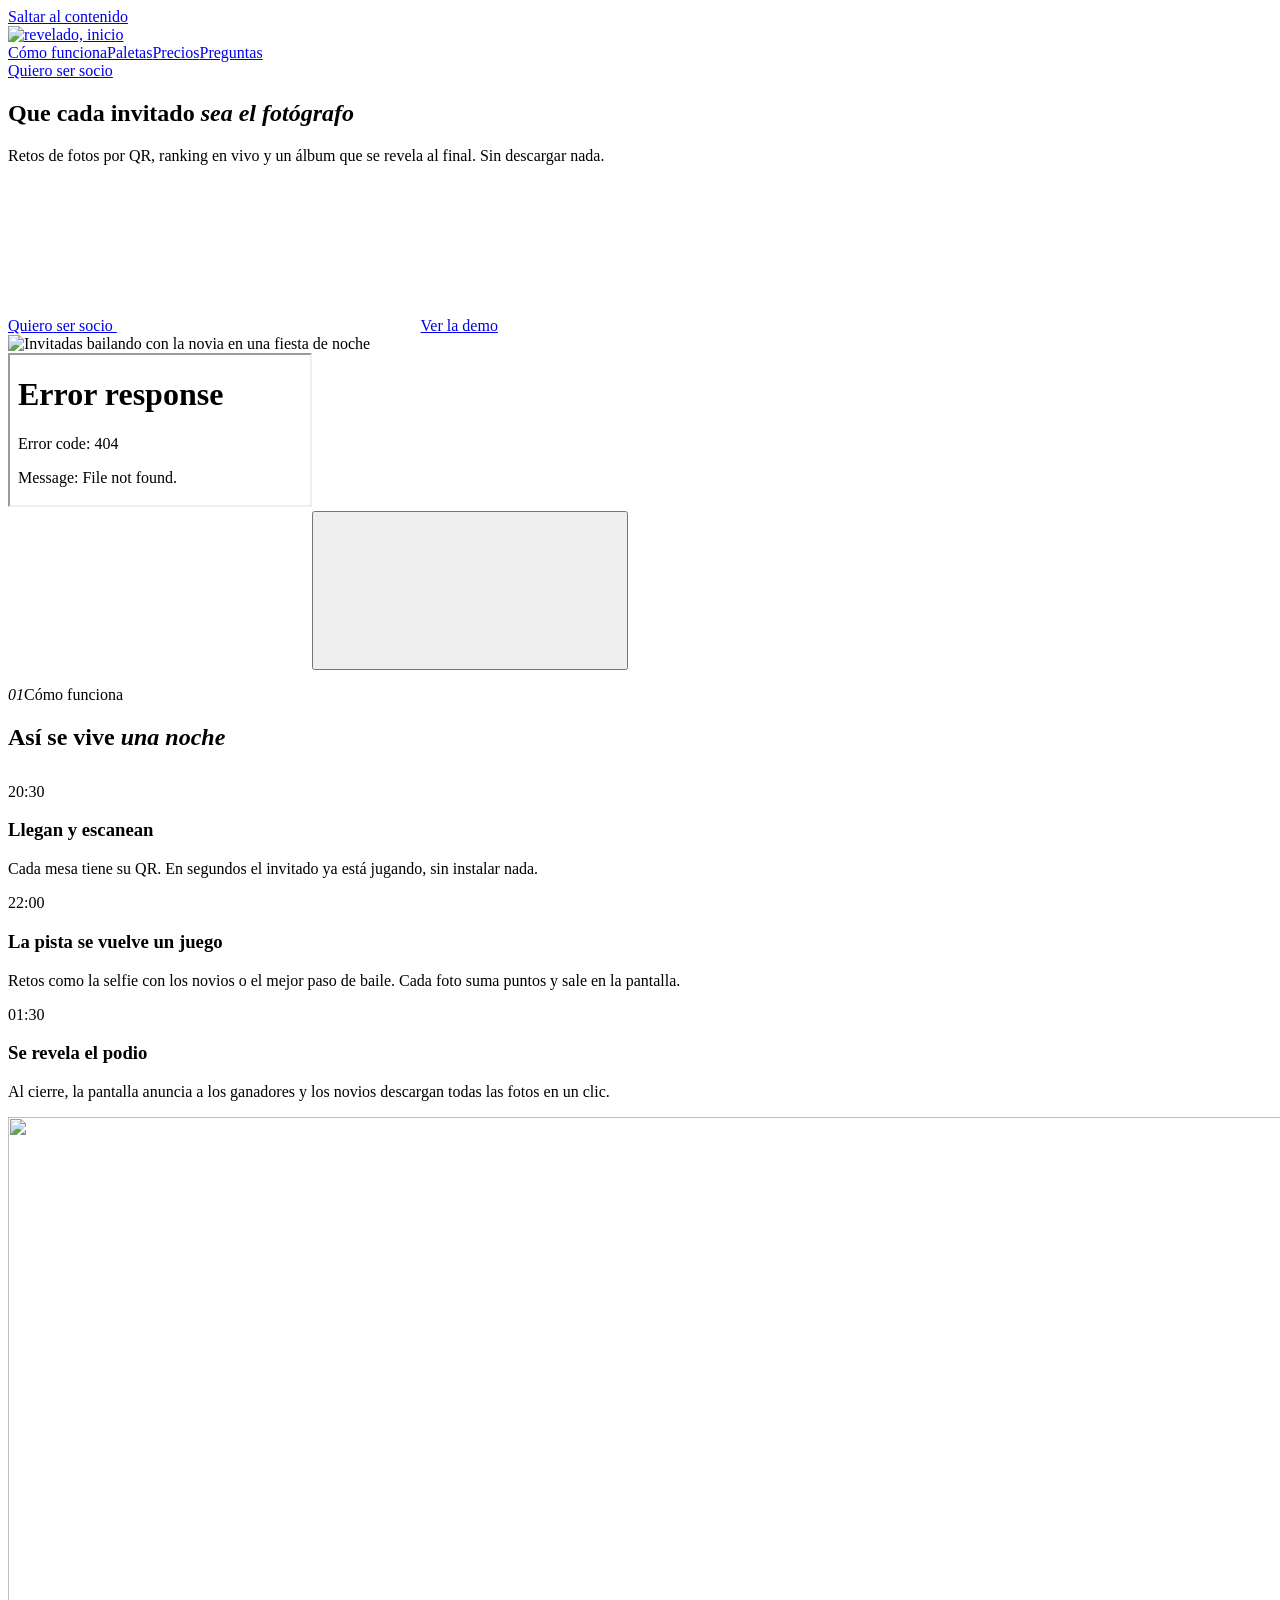
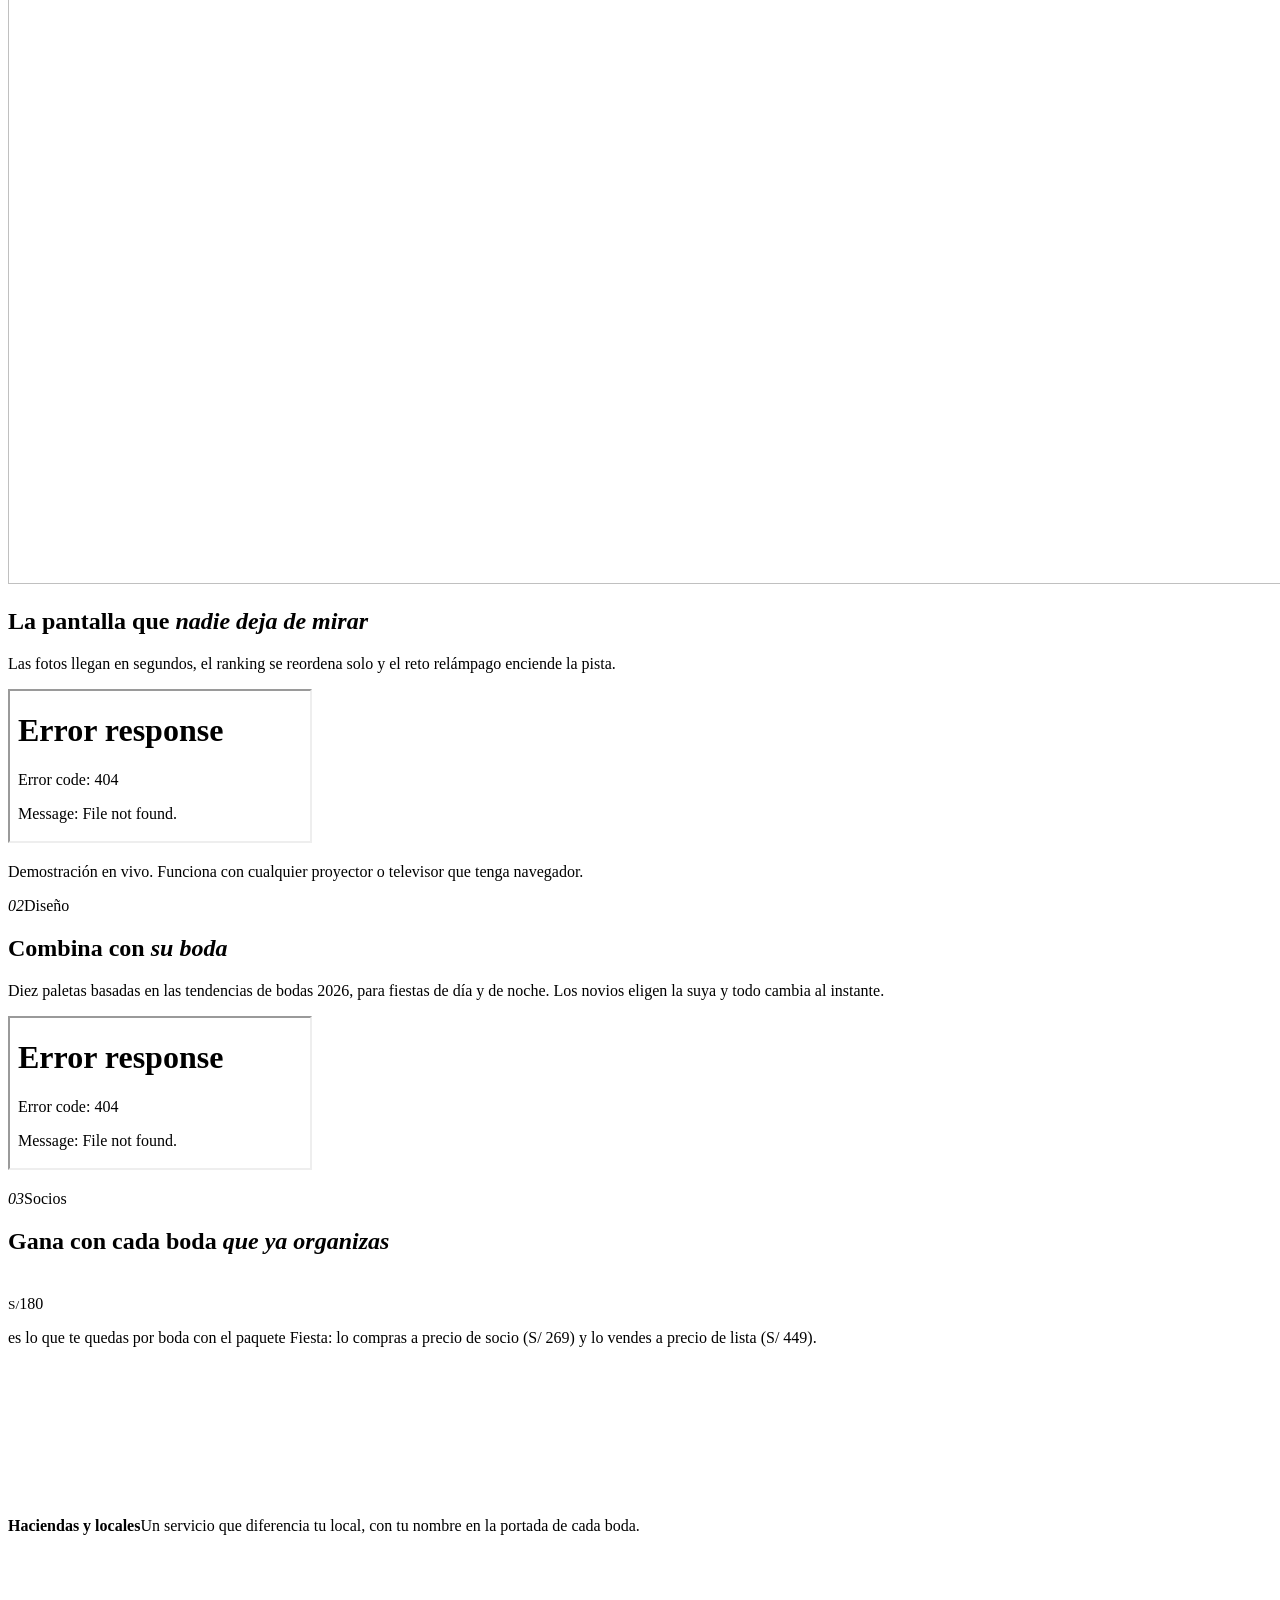
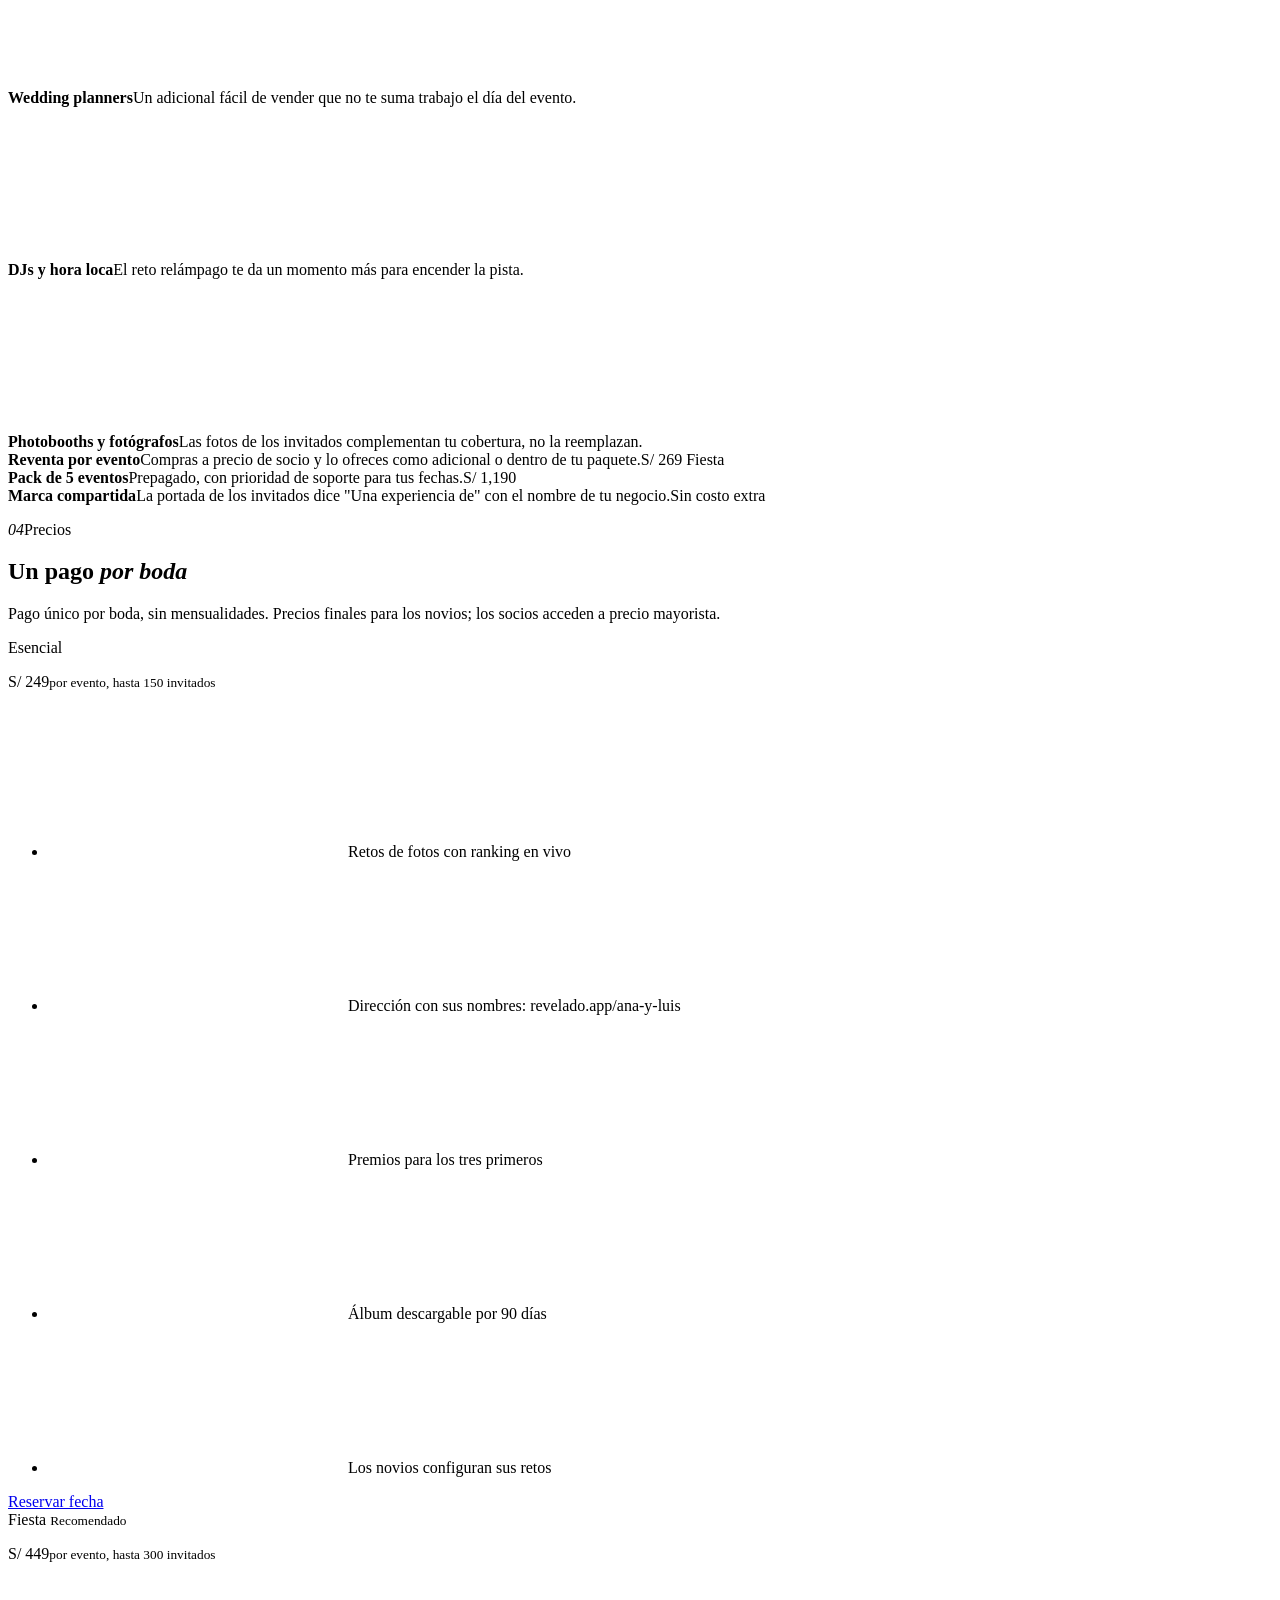
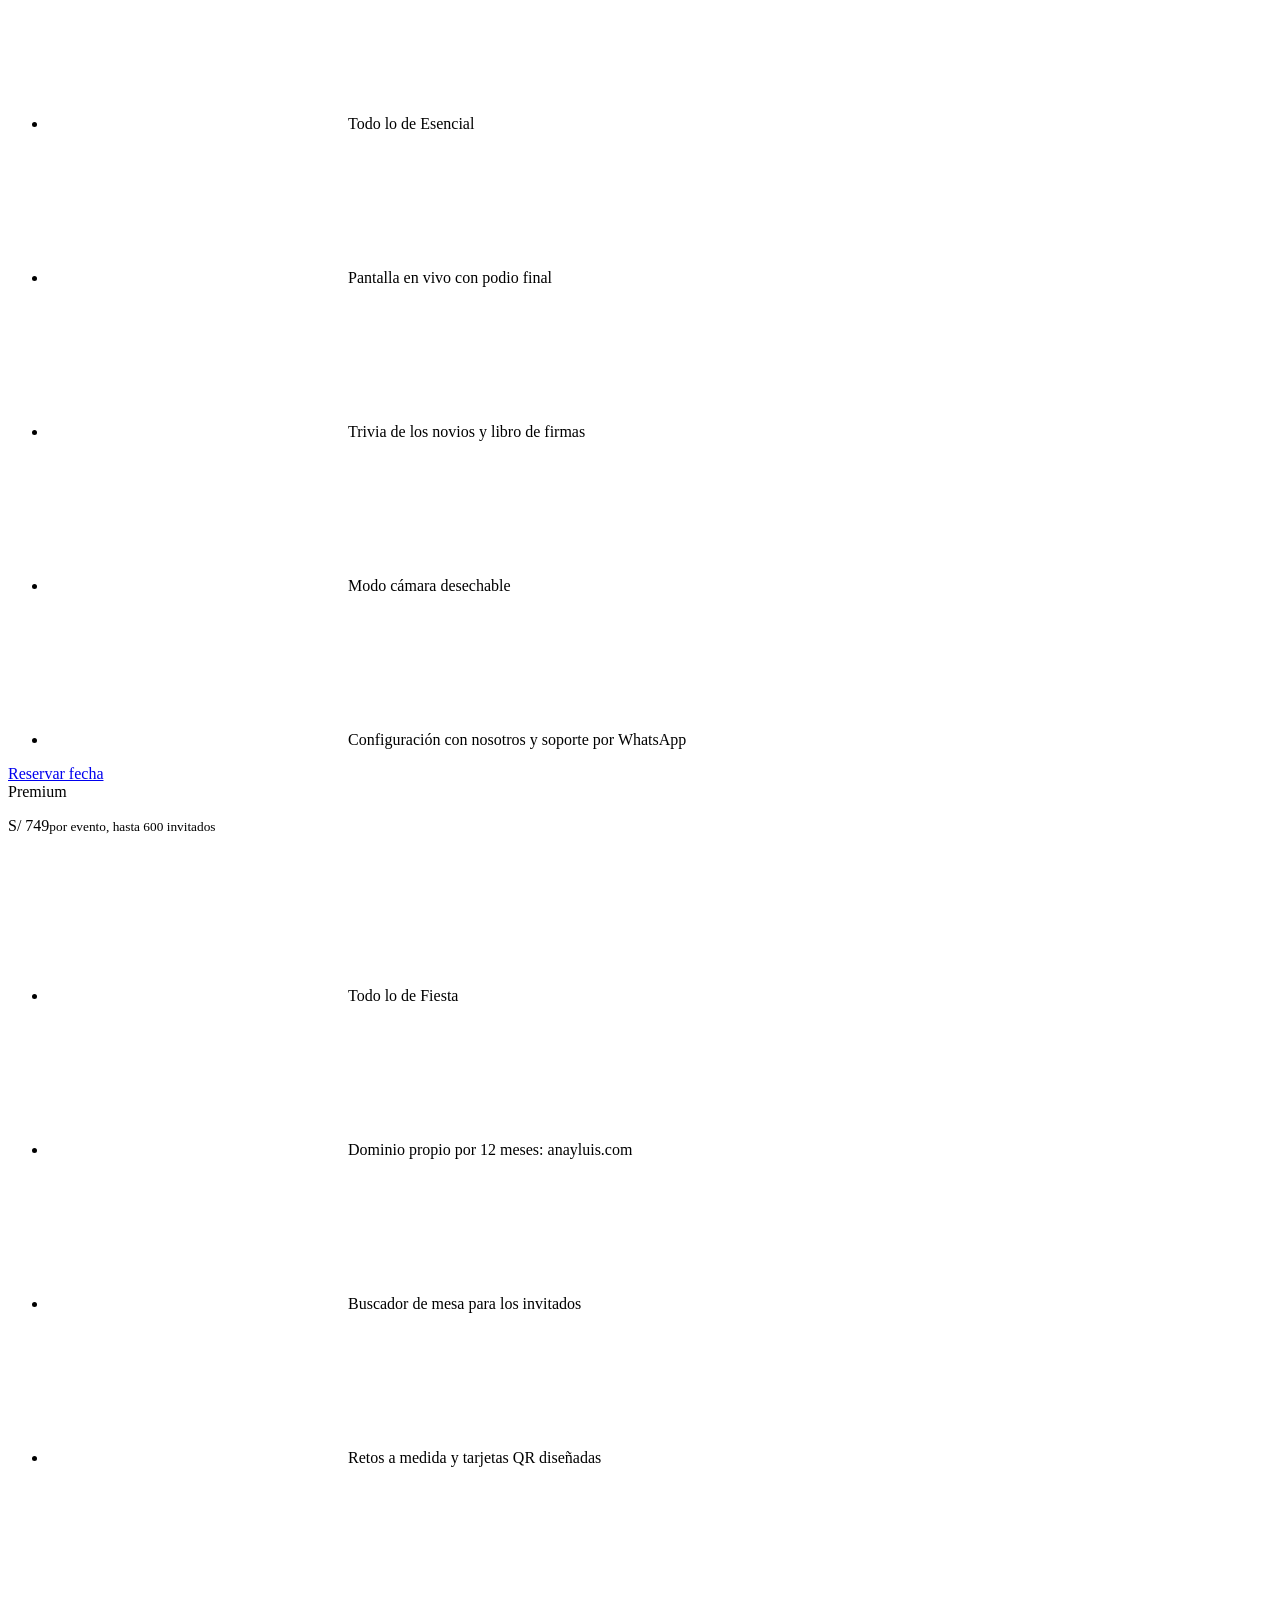
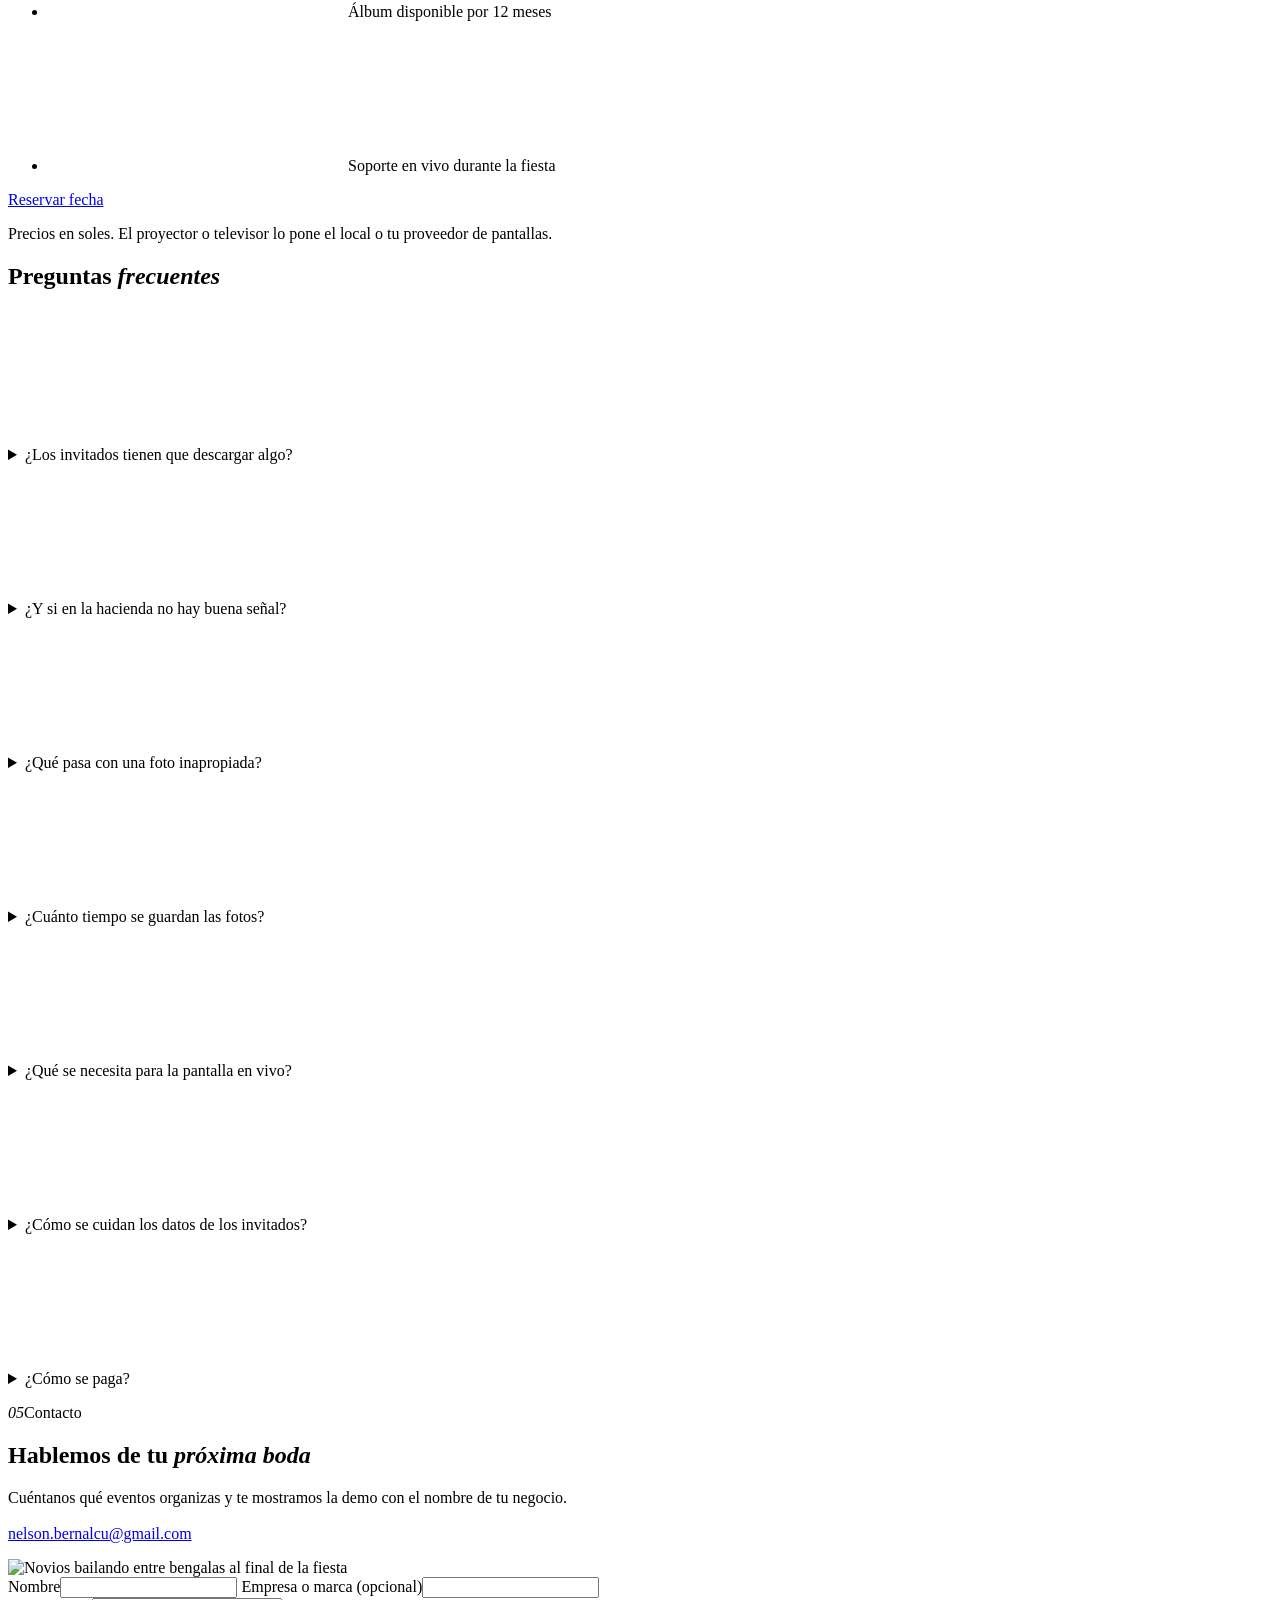
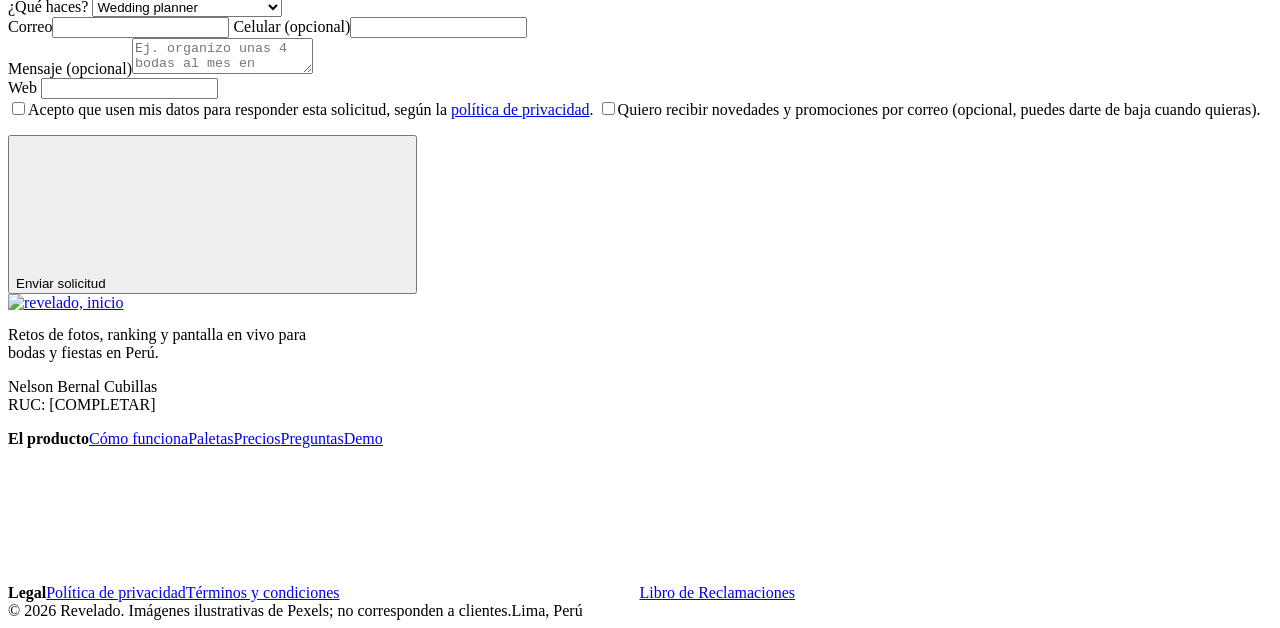
==== index.html @ e5a33e40 "Vitrina estática de Revelado (web de socios y demo) Co-Authored-By: Claude Opus 5.5 <noreply@anthrop" ====
<!doctype html>
<html lang="es-PE">
<head>
<meta name="vitrina" content="/revelado">
<meta charset="utf-8">
<meta name="viewport" content="width=device-width,initial-scale=1">
<title>Revelado: retos de fotos y pantalla en vivo para bodas</title>
<meta name="description" content="Retos de fotos por QR, ranking en vivo y un álbum que se revela al final. Para wedding planners, haciendas y DJs en Perú.">
<meta name="theme-color" content="#0B0B0C">
<meta property="og:title" content="Revelado: que cada invitado sea el fotógrafo">
<meta property="og:description" content="Retos de fotos por QR, ranking en vivo y un álbum que se revela al final. Sin descargar nada.">
<meta property="og:type" content="website">
<meta property="og:image" content="/revelado/img/og.jpg">
<link rel="icon" href="/revelado/img/signo.svg" type="image/svg+xml">
<link rel="apple-touch-icon" href="/revelado/img/icono-180.png">
<link rel="preload" href="/revelado/fuentes/newsreader-normal.woff2" as="font" type="font/woff2" crossorigin>
<link rel="preload" href="/revelado/img/fotos/baile-novia-1600.webp" as="image" imagesrcset="/revelado/img/fotos/baile-novia-800.webp 800w, /revelado/img/fotos/baile-novia-1600.webp 1600w" imagesizes="(max-width: 820px) 92vw, 46vw">
<link rel="stylesheet" href="/revelado/web.css">
</head>
<body>
<a class="saltar" href="#contenido">Saltar al contenido</a>
<div id="tope" aria-hidden="true"></div>

<header class="nav">
  <div class="contenedor">
    <a class="marca" href="/revelado/"><img src="/revelado/img/logo.svg" alt="revelado, inicio" width="132" height="34"></a>
    <nav class="nav-links" aria-label="Secciones">
      <a href="#como-funciona">Cómo funciona</a><a href="#paletas">Paletas</a><a href="#precios">Precios</a><a href="#preguntas">Preguntas</a>
    </nav>
    <a class="btn peq" href="#contacto" data-tipo="planner">Quiero ser socio</a>
  </div>
</header>

<main id="contenido">
  <section class="hero">
    <div class="contenedor">
      <div>
        <h1 data-revelar>Que cada invitado <em>sea el fotógrafo</em></h1>
        <p class="lead" data-revelar style="--i:1">Retos de fotos por QR, ranking en vivo y un álbum que se revela al final. Sin descargar nada.</p>
        <div class="hero-cta" data-revelar style="--i:2">
          <a class="btn" href="#contacto" data-tipo="planner">Quiero ser socio <svg class="icono" aria-hidden="true"><use href="/revelado/iconos.svg#i-arrow-right"/></svg></a>
          <a class="btn sec" href="/revelado/e.html?c=DEMO" target="_blank" rel="noopener">Ver la demo</a>
        </div>
      </div>
      <div class="hero-media">
        <img class="hero-foto entra" src="/revelado/img/fotos/baile-novia-1600.webp" srcset="/revelado/img/fotos/baile-novia-800.webp 800w, /revelado/img/fotos/baile-novia-1600.webp 1600w" sizes="(max-width: 820px) 92vw, 46vw" width="1600" height="2400" alt="Invitadas bailando con la novia en una fiesta de noche" fetchpriority="high">
        <div class="telefono" data-revelar style="--i:3">
          <iframe src="/revelado/e.html?c=DEMO" title="Demostración de la app del invitado" data-escala="375" loading="eager"></iframe>
        </div>
      </div>
    </div>
  </section>

  <section class="seccion vive" id="como-funciona" aria-labelledby="t-vive">
    <div class="contenedor">
      <div class="video-marco" data-revelar>
        <video id="video" muted loop playsinline preload="metadata" poster="/revelado/video/promo.jpg" aria-label="Video: cómo se vive una noche con retos de fotos">
          <source src="/revelado/video/promo.mp4" type="video/mp4">
        </video>
        <button class="video-control" id="video-btn" type="button" aria-label="Pausar video"><svg class="icono" aria-hidden="true"><use href="/revelado/iconos.svg#i-pause"/></svg></button>
      </div>
      <div>
        <p class="indice" data-revelar><i>01</i>Cómo funciona</p>
        <h2 id="t-vive" data-revelar>Así se vive <em>una noche</em></h2>
        <div class="momentos" style="margin-top:32px">
          <div class="momento" data-revelar style="--i:1"><span class="sello" aria-hidden="true">20:30</span><h3>Llegan y escanean</h3><p>Cada mesa tiene su QR. En segundos el invitado ya está jugando, sin instalar nada.</p></div>
          <div class="momento" data-revelar style="--i:2"><span class="sello" aria-hidden="true">22:00</span><h3>La pista se vuelve un juego</h3><p>Retos como la selfie con los novios o el mejor paso de baile. Cada foto suma puntos y sale en la pantalla.</p></div>
          <div class="momento" data-revelar style="--i:3"><span class="sello" aria-hidden="true">01:30</span><h3>Se revela el podio</h3><p>Al cierre, la pantalla anuncia a los ganadores y los novios descargan todas las fotos en un clic.</p></div>
        </div>
      </div>
    </div>
  </section>

  <section class="seccion pantalla-sec" aria-labelledby="t-pantalla">
    <img class="fondo-foto" src="/revelado/img/fotos/carpa-noche-1600.webp" alt="" loading="lazy" width="1600" height="1067">
    <div class="contenedor">
      <div class="seccion-cabeza">
        <h2 id="t-pantalla" data-revelar>La pantalla que <em>nadie deja de mirar</em></h2>
        <p class="lead" data-revelar style="--i:1">Las fotos llegan en segundos, el ranking se reordena solo y el reto relámpago enciende la pista.</p>
      </div>
      <div class="tv" data-revelar style="--i:2"><iframe src="/revelado/pantalla.html?c=DEMO" title="Demostración de la pantalla en vivo" data-escala="1280" loading="lazy" tabindex="-1"></iframe></div>
      <p class="tv-nota">Demostración en vivo. Funciona con cualquier proyector o televisor que tenga navegador.</p>
    </div>
  </section>

  <section class="seccion paletas-sec" id="paletas" aria-labelledby="t-paletas">
    <div class="contenedor">
      <div>
        <p class="indice" data-revelar><i>02</i>Diseño</p>
        <h2 id="t-paletas" data-revelar>Combina con <em>su boda</em></h2>
        <p class="lead" data-revelar style="--i:1;margin-top:18px">Diez paletas basadas en las tendencias de bodas 2026, para fiestas de día y de noche. Los novios eligen la suya y todo cambia al instante.</p>
        <div class="muestras" id="muestras" role="group" aria-label="Paletas disponibles" data-revelar style="--i:2"></div>
      </div>
      <div class="telefono-solo" data-revelar style="--i:2"><iframe id="tel-paletas" src="/revelado/e.html?c=DEMO" title="Vista previa de la paleta en la app del invitado" loading="lazy"></iframe></div>
    </div>
  </section>

  <section class="seccion socios" id="socios" aria-labelledby="t-socios">
    <div class="contenedor">
      <div class="socios-izq">
        <p class="indice" data-revelar><i>03</i>Socios</p>
        <h2 id="t-socios" data-revelar>Gana con cada boda <em>que ya organizas</em></h2>
        <p class="cifra-grande" data-revelar style="--i:1;margin-top:40px"><small>S/</small><span id="cifra" data-hasta="180">180</span></p>
        <p class="lead" data-revelar style="--i:2">es lo que te quedas por boda con el paquete Fiesta: lo compras a precio de socio (S/ 269) y lo vendes a precio de lista (S/ 449).</p>
      </div>
      <div class="tipos">
        <div class="tipo" data-revelar><span class="icono-caja"><svg class="icono" aria-hidden="true"><use href="/revelado/iconos.svg#i-storefront"/></svg></span><div><b>Haciendas y locales</b><span>Un servicio que diferencia tu local, con tu nombre en la portada de cada boda.</span></div></div>
        <div class="tipo" data-revelar style="--i:1"><span class="icono-caja"><svg class="icono" aria-hidden="true"><use href="/revelado/iconos.svg#i-list-checks"/></svg></span><div><b>Wedding planners</b><span>Un adicional fácil de vender que no te suma trabajo el día del evento.</span></div></div>
        <div class="tipo" data-revelar style="--i:2"><span class="icono-caja"><svg class="icono" aria-hidden="true"><use href="/revelado/iconos.svg#i-music-notes"/></svg></span><div><b>DJs y hora loca</b><span>El reto relámpago te da un momento más para encender la pista.</span></div></div>
        <div class="tipo" data-revelar style="--i:3"><span class="icono-caja"><svg class="icono" aria-hidden="true"><use href="/revelado/iconos.svg#i-camera"/></svg></span><div><b>Photobooths y fotógrafos</b><span>Las fotos de los invitados complementan tu cobertura, no la reemplazan.</span></div></div>
      </div>
    </div>
    <div class="contenedor modalidades-cont">
      <div class="modalidades" aria-label="Formas de trabajar juntos">
        <div class="modalidad" data-revelar><b>Reventa por evento</b><span>Compras a precio de socio y lo ofreces como adicional o dentro de tu paquete.</span><span class="mono">S/ 269 Fiesta</span></div>
        <div class="modalidad" data-revelar style="--i:1"><b>Pack de 5 eventos</b><span>Prepagado, con prioridad de soporte para tus fechas.</span><span class="mono">S/ 1,190</span></div>
        <div class="modalidad" data-revelar style="--i:2"><b>Marca compartida</b><span>La portada de los invitados dice "Una experiencia de" con el nombre de tu negocio.</span><span class="mono">Sin costo extra</span></div>
      </div>
    </div>
  </section>

  <section class="seccion" id="precios" aria-labelledby="t-precios">
    <div class="contenedor">
      <div class="seccion-cabeza">
        <p class="indice" data-revelar><i>04</i>Precios</p>
        <h2 id="t-precios" data-revelar>Un pago <em>por boda</em></h2>
        <p class="lead" data-revelar style="--i:1">Pago único por boda, sin mensualidades. Precios finales para los novios; los socios acceden a precio mayorista.</p>
      </div>
      <div class="planes">
        <article class="plan" data-revelar>
          <div class="plan-nombre">Esencial</div>
          <p class="precio">S/ 249<small>por evento, hasta 150 invitados</small></p>
          <ul>
            <li><svg class="icono" aria-hidden="true"><use href="/revelado/iconos.svg#i-check"/></svg>Retos de fotos con ranking en vivo</li>
            <li><svg class="icono" aria-hidden="true"><use href="/revelado/iconos.svg#i-check"/></svg>Dirección con sus nombres: revelado.app/ana-y-luis</li>
            <li><svg class="icono" aria-hidden="true"><use href="/revelado/iconos.svg#i-check"/></svg>Premios para los tres primeros</li>
            <li><svg class="icono" aria-hidden="true"><use href="/revelado/iconos.svg#i-check"/></svg>Álbum descargable por 90 días</li>
            <li><svg class="icono" aria-hidden="true"><use href="/revelado/iconos.svg#i-check"/></svg>Los novios configuran sus retos</li>
          </ul>
          <a class="btn sec" href="#contacto" data-tipo="novios">Reservar fecha</a>
        </article>
        <article class="plan destacado" data-revelar style="--i:1">
          <div class="plan-nombre">Fiesta <small>Recomendado</small></div>
          <p class="precio">S/ 449<small>por evento, hasta 300 invitados</small></p>
          <ul>
            <li><svg class="icono" aria-hidden="true"><use href="/revelado/iconos.svg#i-check"/></svg>Todo lo de Esencial</li>
            <li><svg class="icono" aria-hidden="true"><use href="/revelado/iconos.svg#i-check"/></svg>Pantalla en vivo con podio final</li>
            <li><svg class="icono" aria-hidden="true"><use href="/revelado/iconos.svg#i-check"/></svg>Trivia de los novios y libro de firmas</li>
            <li><svg class="icono" aria-hidden="true"><use href="/revelado/iconos.svg#i-check"/></svg>Modo cámara desechable</li>
            <li><svg class="icono" aria-hidden="true"><use href="/revelado/iconos.svg#i-check"/></svg>Configuración con nosotros y soporte por WhatsApp</li>
          </ul>
          <a class="btn" href="#contacto" data-tipo="novios">Reservar fecha</a>
        </article>
        <article class="plan" data-revelar style="--i:2">
          <div class="plan-nombre">Premium</div>
          <p class="precio">S/ 749<small>por evento, hasta 600 invitados</small></p>
          <ul>
            <li><svg class="icono" aria-hidden="true"><use href="/revelado/iconos.svg#i-check"/></svg>Todo lo de Fiesta</li>
            <li><svg class="icono" aria-hidden="true"><use href="/revelado/iconos.svg#i-check"/></svg>Dominio propio por 12 meses: anayluis.com</li>
            <li><svg class="icono" aria-hidden="true"><use href="/revelado/iconos.svg#i-check"/></svg>Buscador de mesa para los invitados</li>
            <li><svg class="icono" aria-hidden="true"><use href="/revelado/iconos.svg#i-check"/></svg>Retos a medida y tarjetas QR diseñadas</li>
            <li><svg class="icono" aria-hidden="true"><use href="/revelado/iconos.svg#i-check"/></svg>Álbum disponible por 12 meses</li>
            <li><svg class="icono" aria-hidden="true"><use href="/revelado/iconos.svg#i-check"/></svg>Soporte en vivo durante la fiesta</li>
          </ul>
          <a class="btn sec" href="#contacto" data-tipo="novios">Reservar fecha</a>
        </article>
      </div>
      <p class="planes-nota">Precios en soles. El proyector o televisor lo pone el local o tu proveedor de pantallas.</p>
    </div>
  </section>

  <section class="seccion" id="preguntas" aria-labelledby="t-faq">
    <div class="contenedor">
      <div class="seccion-cabeza"><h2 id="t-faq" data-revelar>Preguntas <em>frecuentes</em></h2></div>
      <div class="faq" data-revelar style="--i:1">
        <details><summary>¿Los invitados tienen que descargar algo?<svg class="icono" aria-hidden="true"><use href="/revelado/iconos.svg#i-caret-down"/></svg></summary><p>No. Escanean el QR con la cámara del celular y entran desde el navegador. Funciona en iPhone y Android.</p></details>
        <details><summary>¿Y si en la hacienda no hay buena señal?<svg class="icono" aria-hidden="true"><use href="/revelado/iconos.svg#i-caret-down"/></svg></summary><p>La foto se guarda en el celular y se sube sola cuando vuelve la conexión. Igual recomendamos que el local tenga wifi para invitados.</p></details>
        <details><summary>¿Qué pasa con una foto inapropiada?<svg class="icono" aria-hidden="true"><use href="/revelado/iconos.svg#i-caret-down"/></svg></summary><p>Los novios o el planner la ocultan en un toque desde su panel y desaparece del álbum y de la pantalla.</p></details>
        <details><summary>¿Cuánto tiempo se guardan las fotos?<svg class="icono" aria-hidden="true"><use href="/revelado/iconos.svg#i-caret-down"/></svg></summary><p>90 días después de la boda en Esencial y Fiesta, y 12 meses en Premium. Antes de esa fecha los novios descargan el álbum completo.</p></details>
        <details><summary>¿Qué se necesita para la pantalla en vivo?<svg class="icono" aria-hidden="true"><use href="/revelado/iconos.svg#i-caret-down"/></svg></summary><p>Un proyector o televisor con navegador e internet. Se abre un enlace y la pantalla se actualiza sola toda la noche.</p></details>
        <details><summary>¿Cómo se cuidan los datos de los invitados?<svg class="icono" aria-hidden="true"><use href="/revelado/iconos.svg#i-caret-down"/></svg></summary><p>Solo pedimos el nombre. Cada invitado autoriza el uso de sus fotos antes de entrar y todo se borra al terminar el plazo. Detalles en la <a href="/revelado/privacidad.html">política de privacidad</a>.</p></details>
        <details><summary>¿Cómo se paga?<svg class="icono" aria-hidden="true"><use href="/revelado/iconos.svg#i-caret-down"/></svg></summary><p>Por transferencia, Yape o Plin, antes del evento.</p></details>
      </div>
    </div>
  </section>

  <section class="seccion contacto" id="contacto" aria-labelledby="t-contacto">
    <div class="contenedor">
      <div>
        <p class="indice" data-revelar><i>05</i>Contacto</p>
        <h2 id="t-contacto" data-revelar>Hablemos de tu <em>próxima boda</em></h2>
        <p class="lead" data-revelar style="--i:1;margin-top:18px">Cuéntanos qué eventos organizas y te mostramos la demo con el nombre de tu negocio.</p>
        <p data-revelar style="--i:2;margin-top:18px"><a href="mailto:nelson.bernalcu@gmail.com">nelson.bernalcu@gmail.com</a></p>
        <img class="contacto-foto" src="/revelado/img/fotos/bengalas-1600.webp" srcset="/revelado/img/fotos/bengalas-800.webp 800w, /revelado/img/fotos/bengalas-1600.webp 1600w" sizes="(max-width: 900px) 92vw, 40vw" width="1600" height="1068" alt="Novios bailando entre bengalas al final de la fiesta" loading="lazy">
      </div>
      <form class="form" id="form" novalidate data-revelar style="--i:1">
        <div class="dos">
          <label class="campo"><span>Nombre</span><input class="input" name="nombre" autocomplete="name" required maxlength="80"></label>
          <label class="campo"><span>Empresa o marca (opcional)</span><input class="input" name="empresa" autocomplete="organization" maxlength="80"></label>
        </div>
        <label class="campo"><span>¿Qué haces?</span>
          <select class="input" name="tipo" id="tipo">
            <option value="planner">Wedding planner</option><option value="local">Hacienda o local de eventos</option><option value="dj">DJ u hora loca</option>
            <option value="photobooth">Photobooth o fotografía</option><option value="novios">Somos novios</option><option value="empresa">Empresa (fiesta corporativa)</option><option value="otro">Otro</option>
          </select></label>
        <div class="dos">
          <label class="campo"><span>Correo</span><input class="input" type="email" name="correo" autocomplete="email" required maxlength="120"></label>
          <label class="campo"><span>Celular (opcional)</span><input class="input" type="tel" name="telefono" autocomplete="tel" maxlength="20"></label>
        </div>
        <label class="campo"><span>Mensaje (opcional)</span><textarea class="input" name="mensaje" maxlength="1000" placeholder="Ej. organizo unas 4 bodas al mes en Pachacámac"></textarea></label>
        <div class="trampa" aria-hidden="true"><label>Web <input name="web" tabindex="-1" autocomplete="off"></label></div>
        <label class="check"><input type="checkbox" name="consiento" required><span>Acepto que usen mis datos para responder esta solicitud, según la <a href="/revelado/privacidad.html">política de privacidad</a>.</span></label>
        <label class="check"><input type="checkbox" name="novedades"><span>Quiero recibir novedades y promociones por correo (opcional, puedes darte de baja cuando quieras).</span></label>
        <p class="form-estado" id="form-estado" role="status" aria-live="polite"></p>
        <button class="btn" type="submit">Enviar solicitud <svg class="icono" aria-hidden="true"><use href="/revelado/iconos.svg#i-arrow-right"/></svg></button>
      </form>
    </div>
  </section>
</main>

<footer class="pie">
  <div class="contenedor">
    <div>
      <a class="marca" href="/revelado/"><img src="/revelado/img/logo.svg" alt="revelado, inicio" width="132" height="34"></a>
      <p style="margin-top:14px;max-width:38ch">Retos de fotos, ranking y pantalla en vivo para bodas y fiestas en Perú.</p>
      <p style="margin-top:14px">Nelson Bernal Cubillas<br>RUC: <span class="pendiente">[COMPLETAR]</span></p>
    </div>
    <nav aria-label="Secciones del sitio"><b style="color:var(--texto)">El producto</b><a href="#como-funciona">Cómo funciona</a><a href="#paletas">Paletas</a><a href="#precios">Precios</a><a href="#preguntas">Preguntas</a><a href="/revelado/e.html?c=DEMO">Demo</a></nav>
    <nav aria-label="Legal"><b style="color:var(--texto)">Legal</b><a href="/revelado/privacidad.html">Política de privacidad</a><a href="/revelado/terminos.html">Términos y condiciones</a><a class="libro" href="/revelado/libro-de-reclamaciones.html"><svg class="icono" aria-hidden="true"><use href="/revelado/iconos.svg#i-book-open"/></svg>Libro de Reclamaciones</a></nav>
    <div class="pie-legal"><span>© 2026 Revelado. Imágenes ilustrativas de Pexels; no corresponden a clientes.</span><span>Lima, Perú</span></div>
  </div>
</footer>

<script src="/revelado/temas.js"></script>
<script src="/revelado/web.js"></script>
</body>
</html>
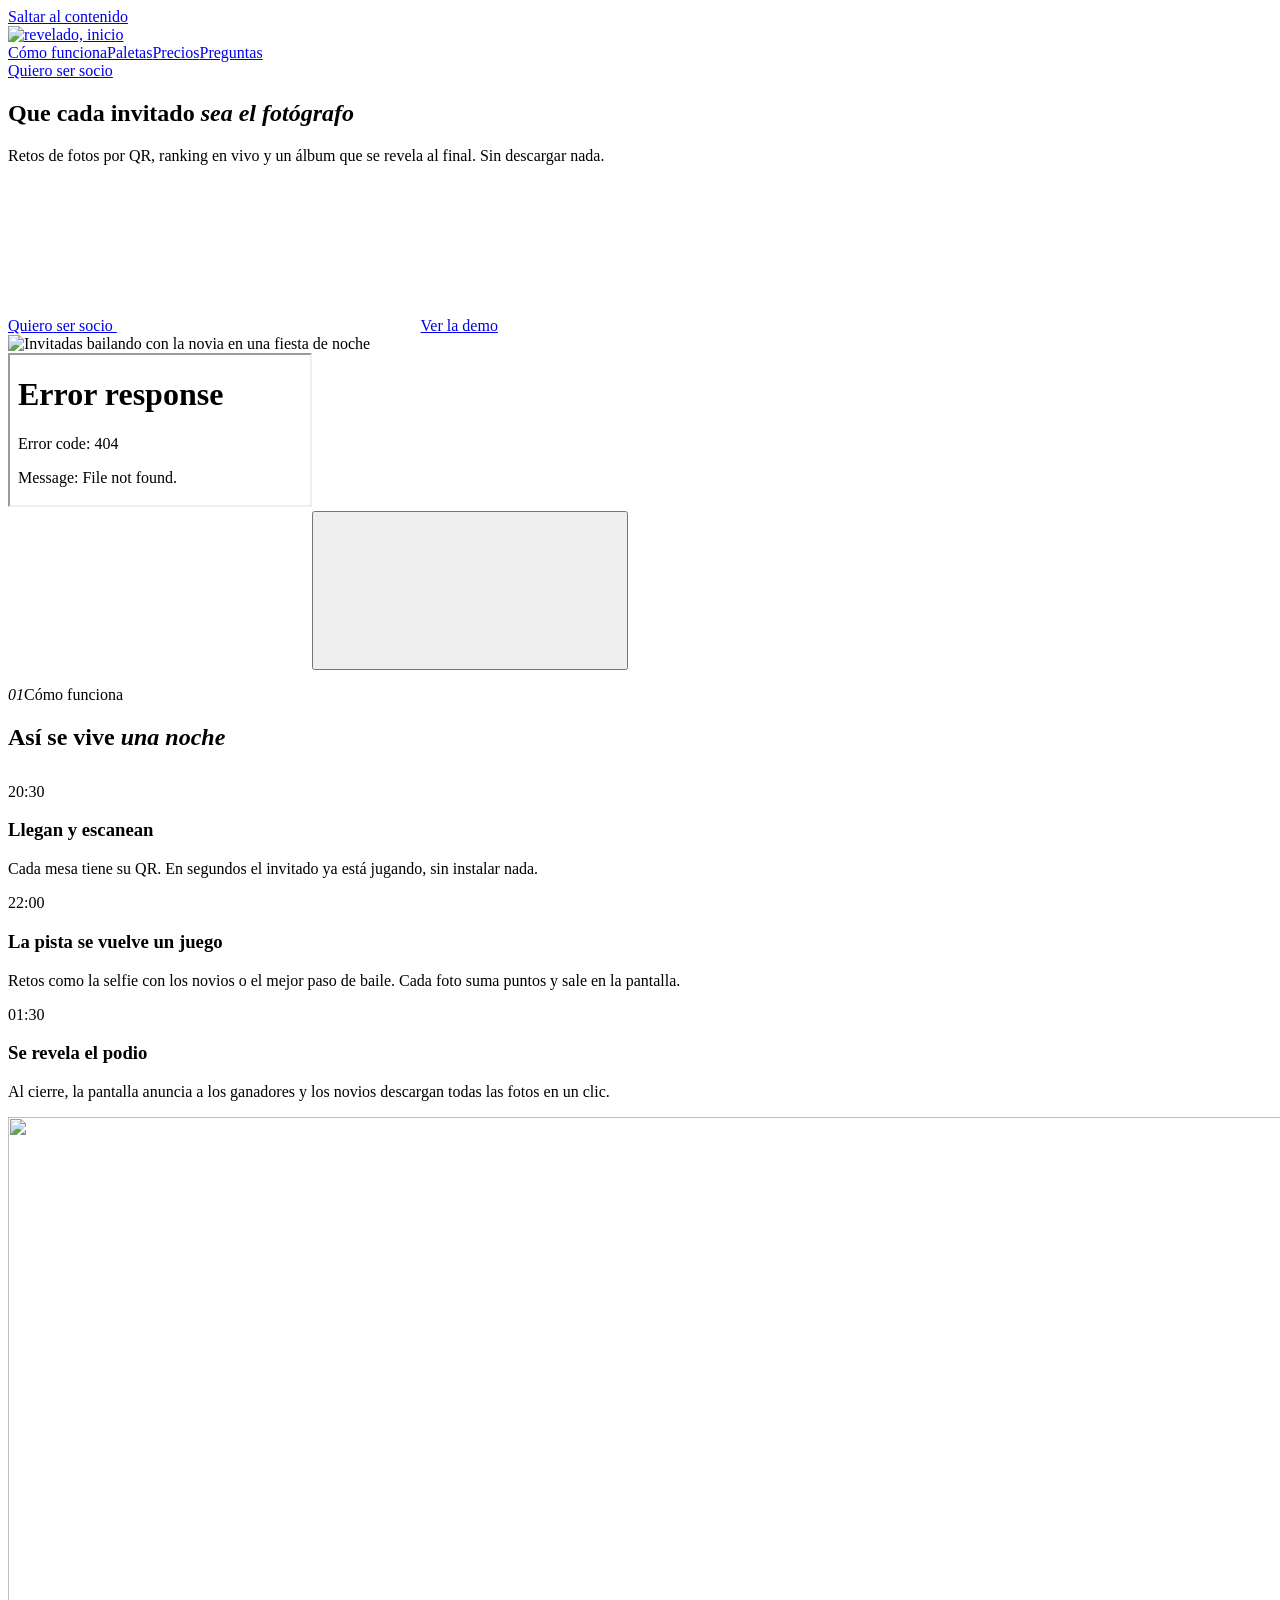
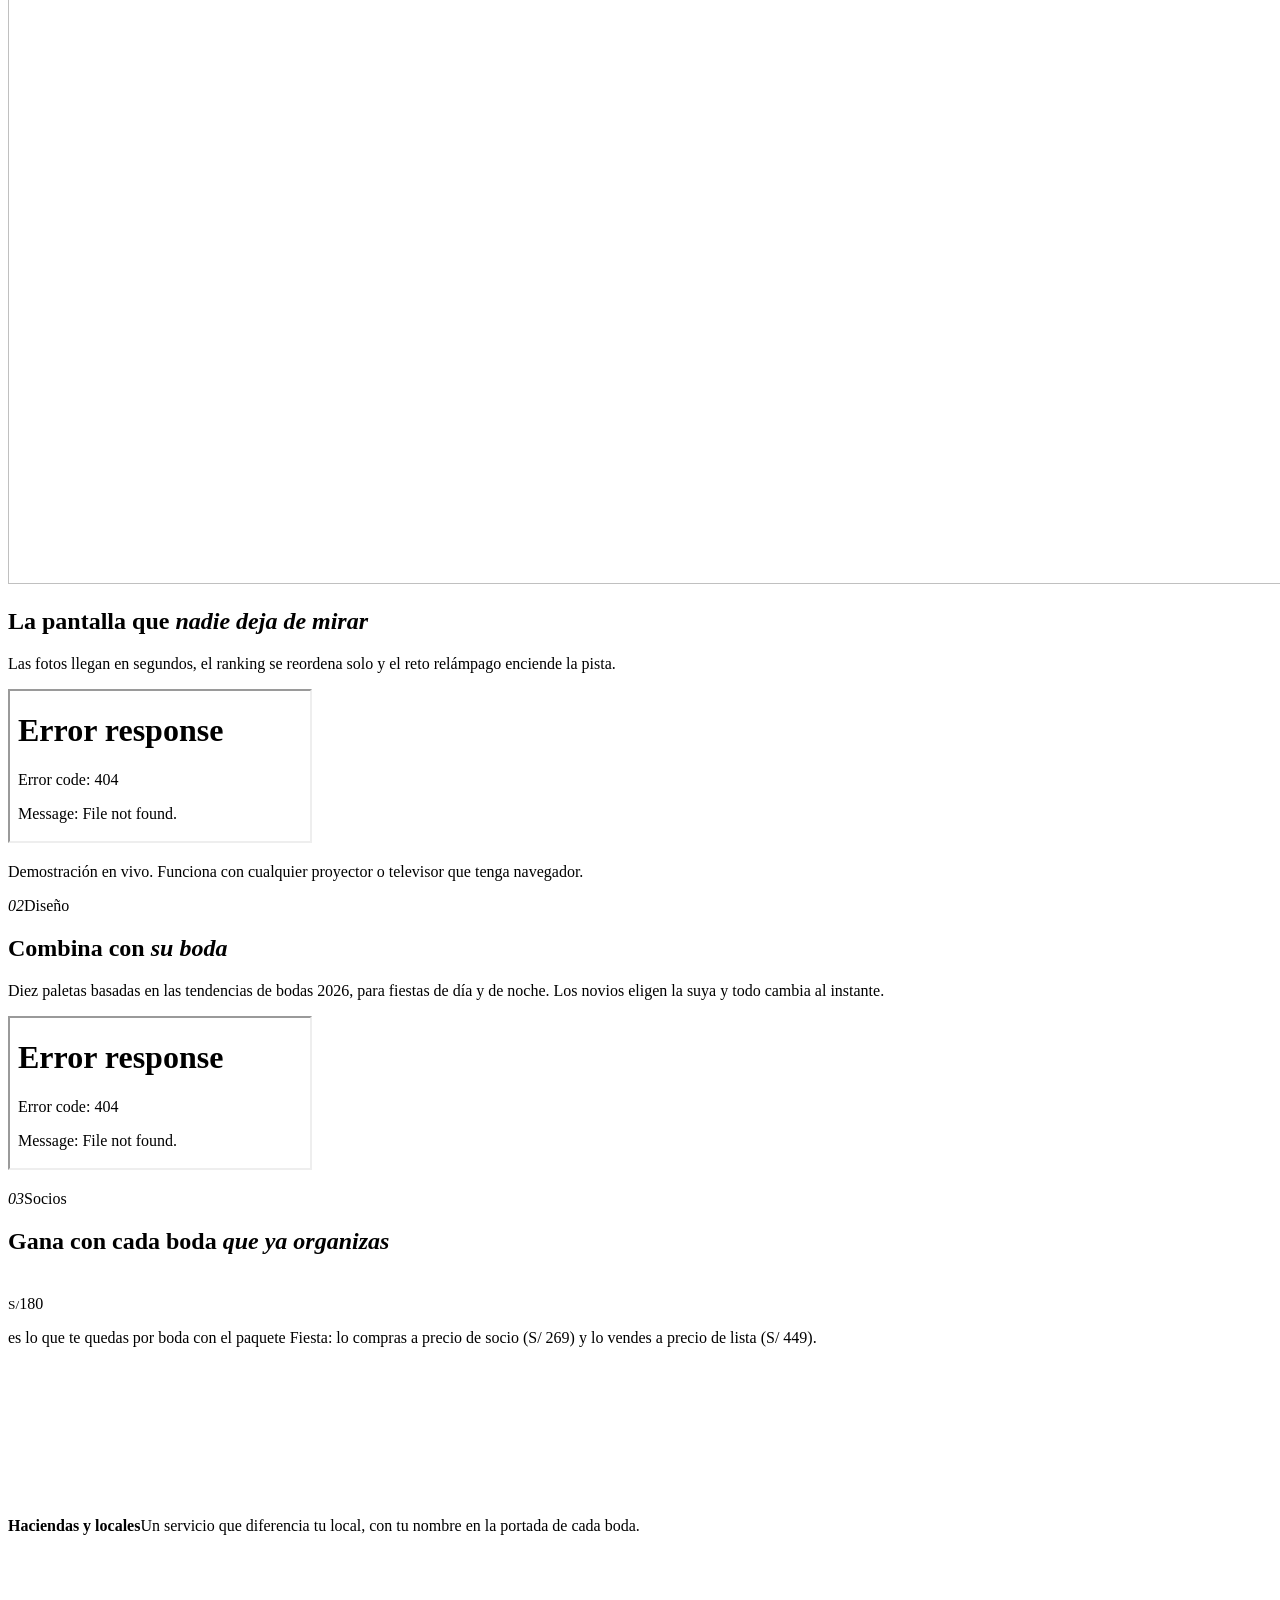
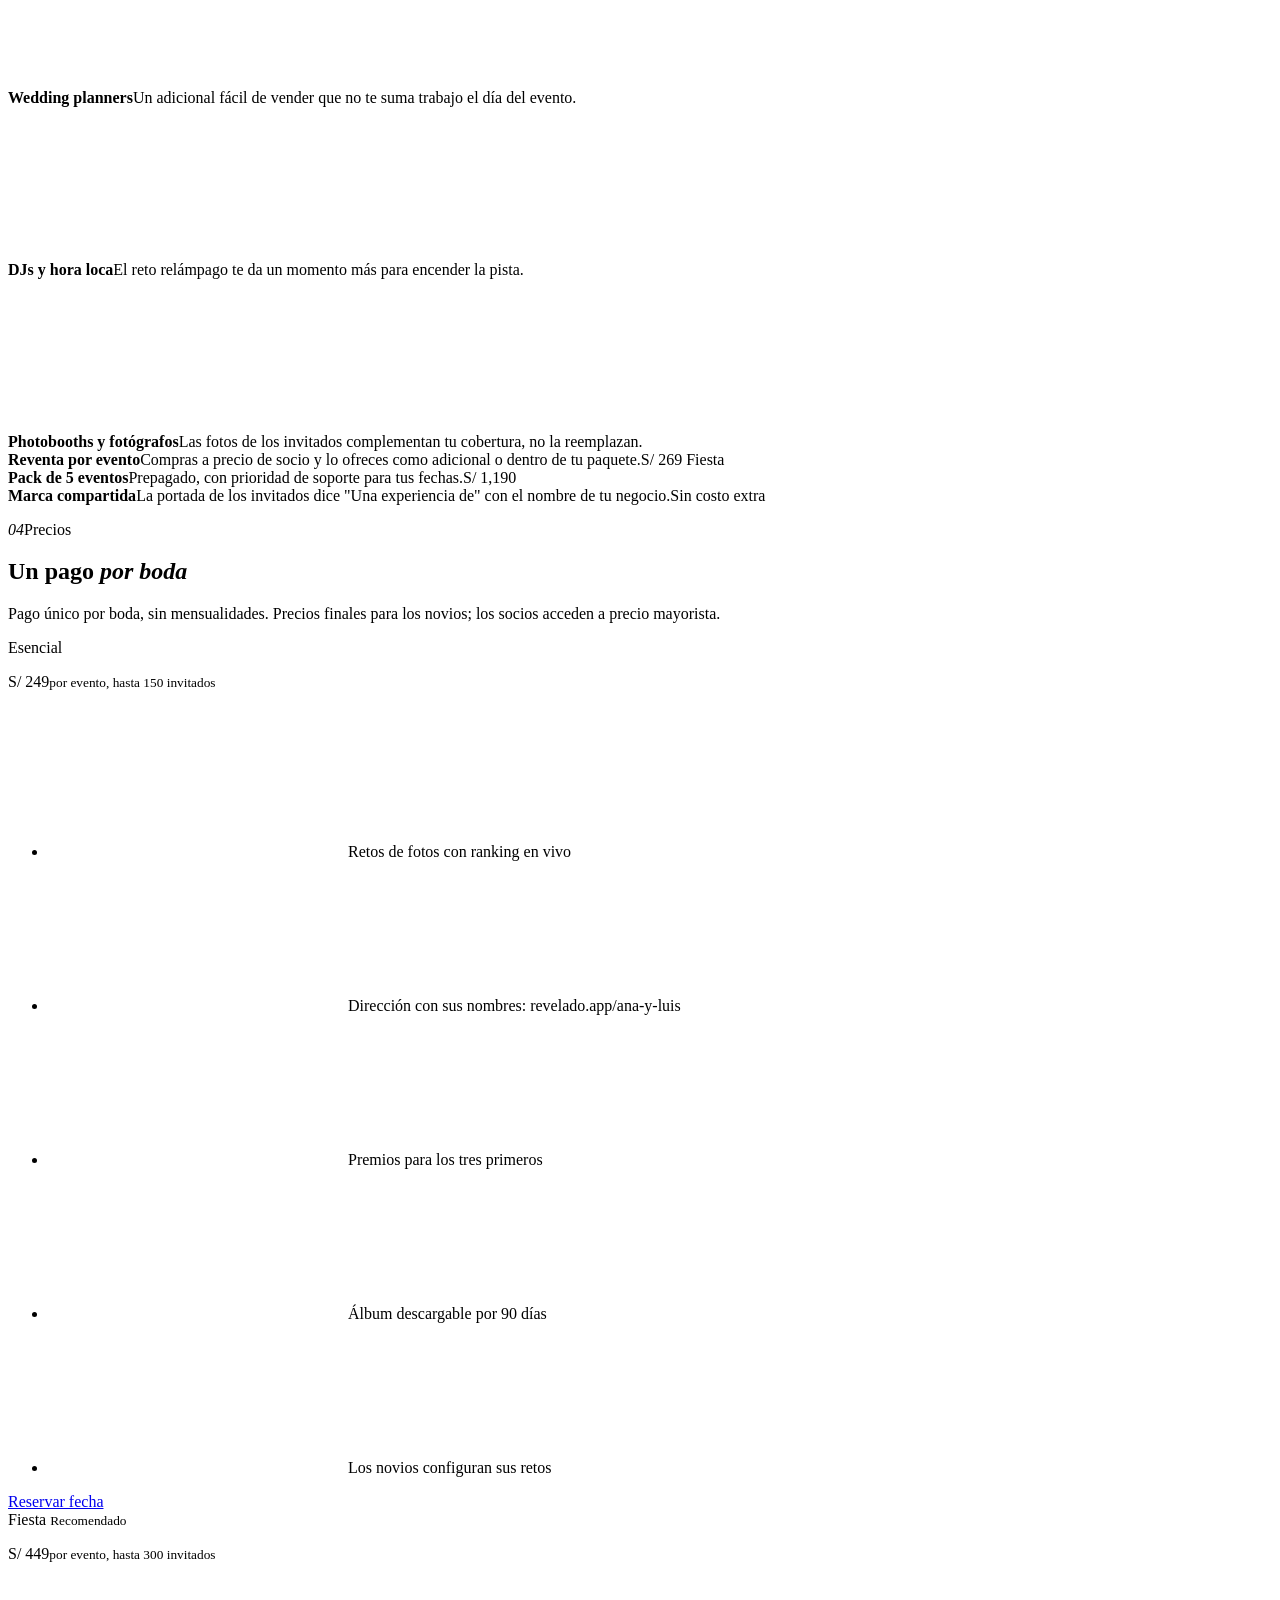
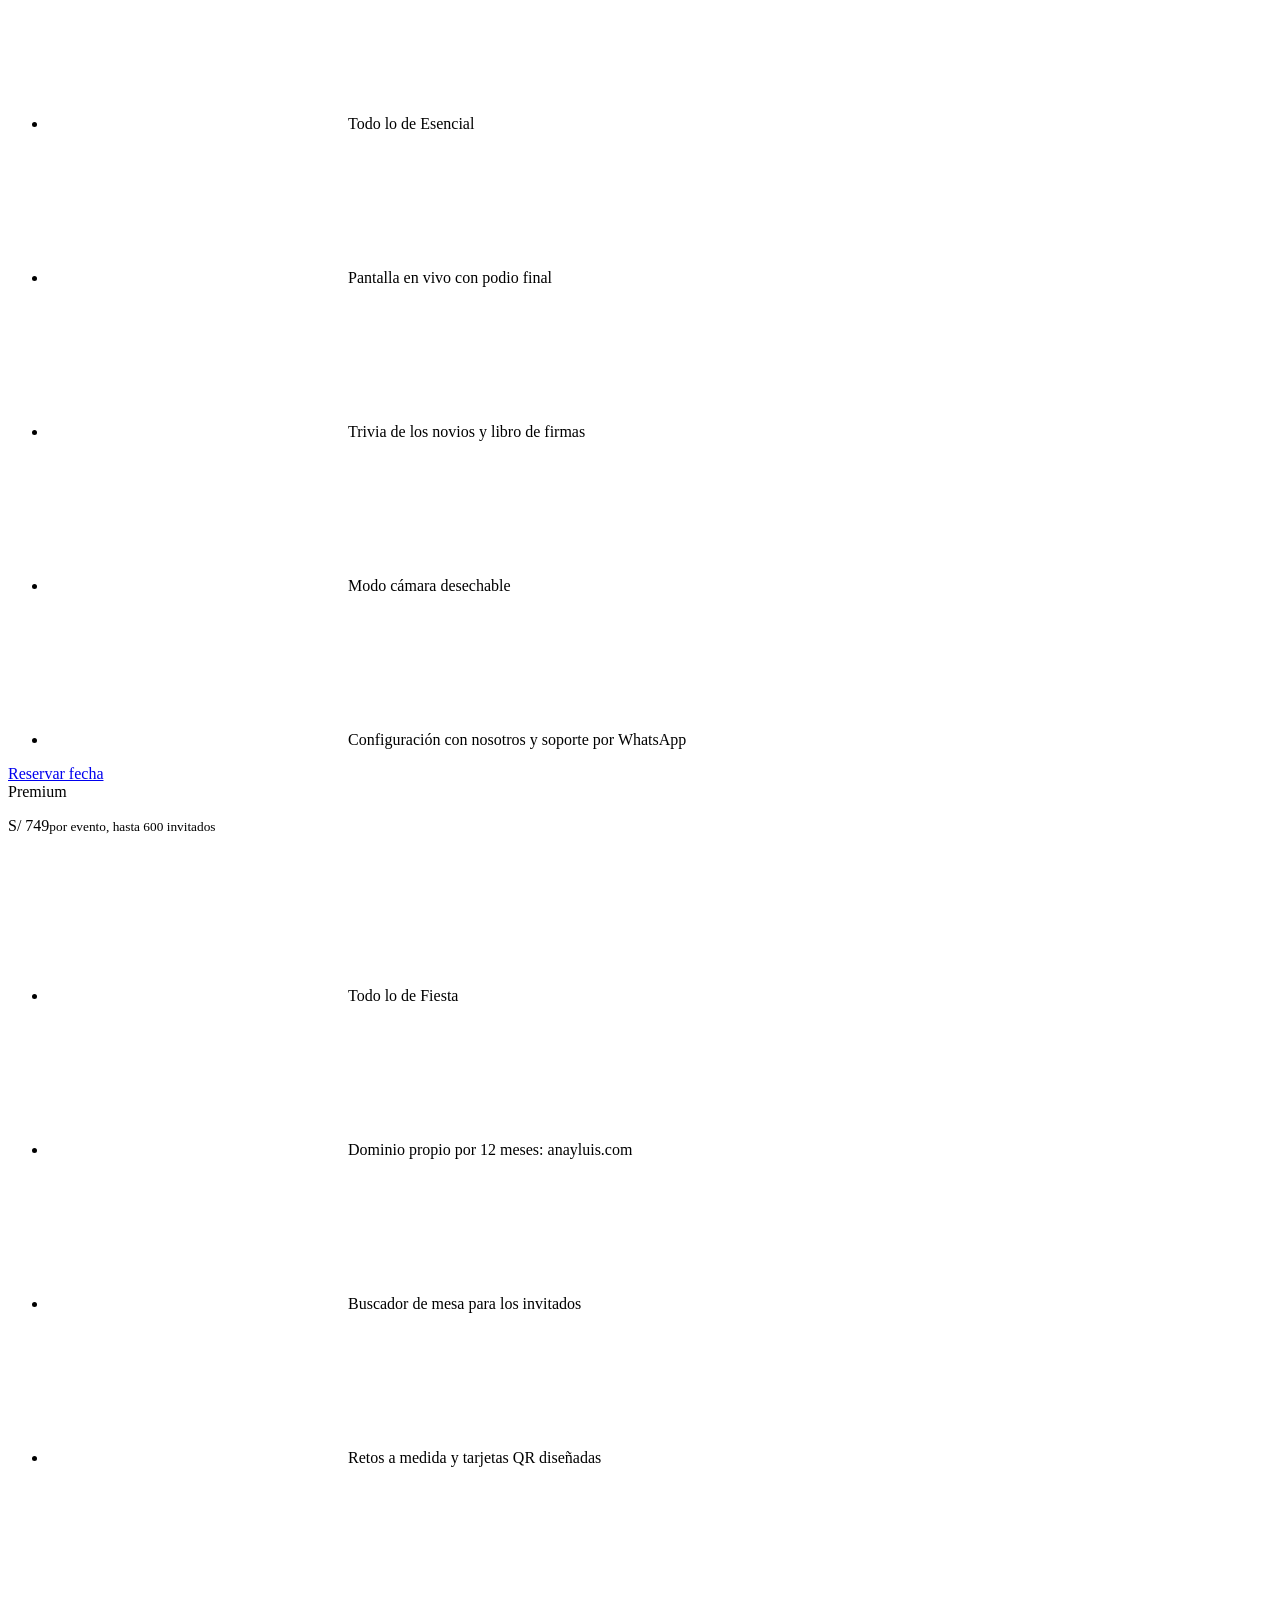
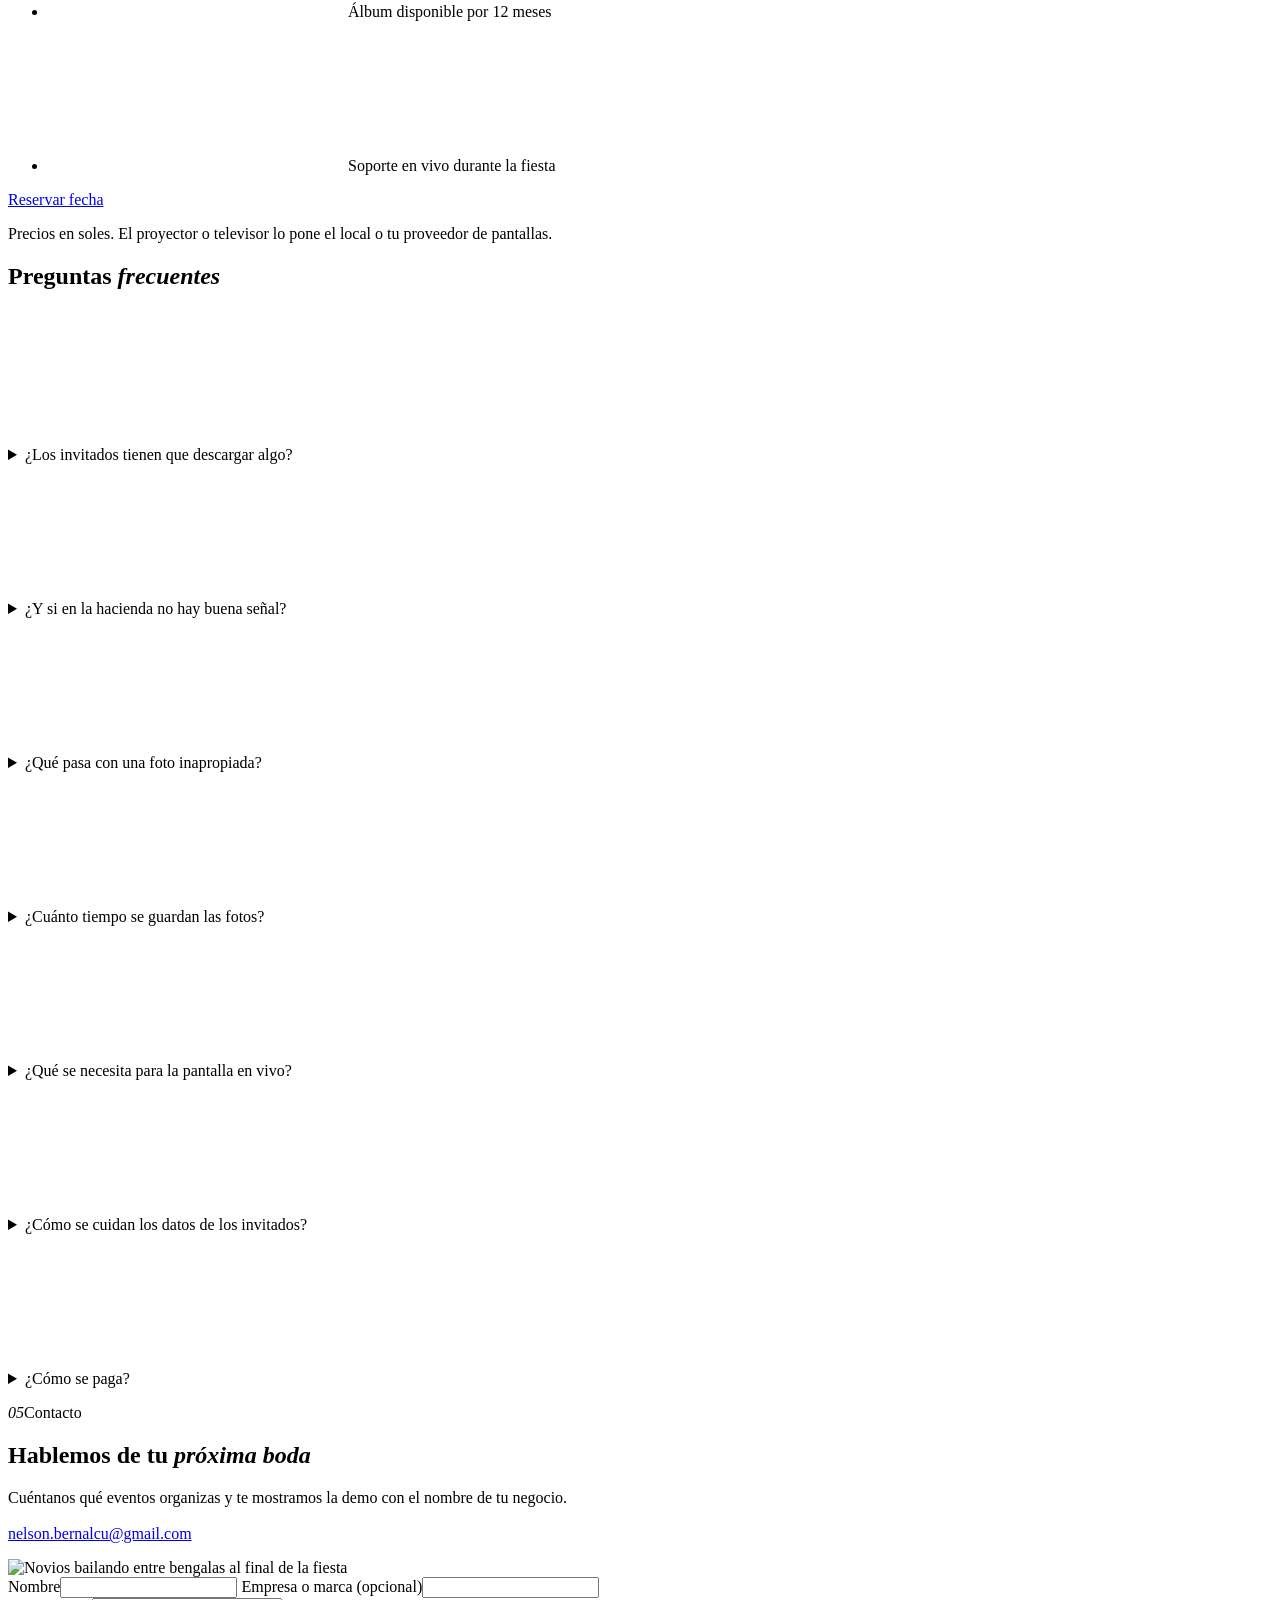
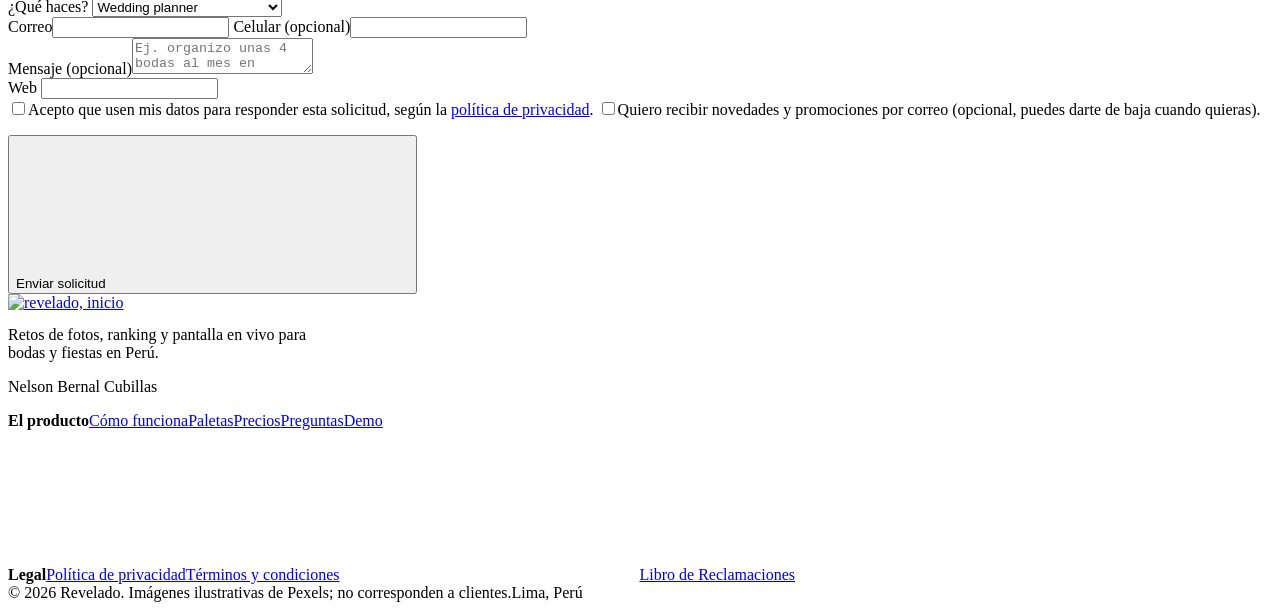
==== commit 7d73bbd6: "Oculta el RUC (pendiente) y rediseña la página de retos de la demo Co-Authored-By: Claude Opus 5.5 <" ====
--- a/index.html
+++ b/index.html
@@ -223,7 +223,7 @@
     <div>
       <a class="marca" href="/revelado/"><img src="/revelado/img/logo.svg" alt="revelado, inicio" width="132" height="34"></a>
       <p style="margin-top:14px;max-width:38ch">Retos de fotos, ranking y pantalla en vivo para bodas y fiestas en Perú.</p>
-      <p style="margin-top:14px">Nelson Bernal Cubillas<br>RUC: <span class="pendiente">[COMPLETAR]</span></p>
+      <p style="margin-top:14px">Nelson Bernal Cubillas<!-- RUC oculto hasta obtenerlo: <br>RUC: [COMPLETAR] --></p>
     </div>
     <nav aria-label="Secciones del sitio"><b style="color:var(--texto)">El producto</b><a href="#como-funciona">Cómo funciona</a><a href="#paletas">Paletas</a><a href="#precios">Precios</a><a href="#preguntas">Preguntas</a><a href="/revelado/e.html?c=DEMO">Demo</a></nav>
     <nav aria-label="Legal"><b style="color:var(--texto)">Legal</b><a href="/revelado/privacidad.html">Política de privacidad</a><a href="/revelado/terminos.html">Términos y condiciones</a><a class="libro" href="/revelado/libro-de-reclamaciones.html"><svg class="icono" aria-hidden="true"><use href="/revelado/iconos.svg#i-book-open"/></svg>Libro de Reclamaciones</a></nav>
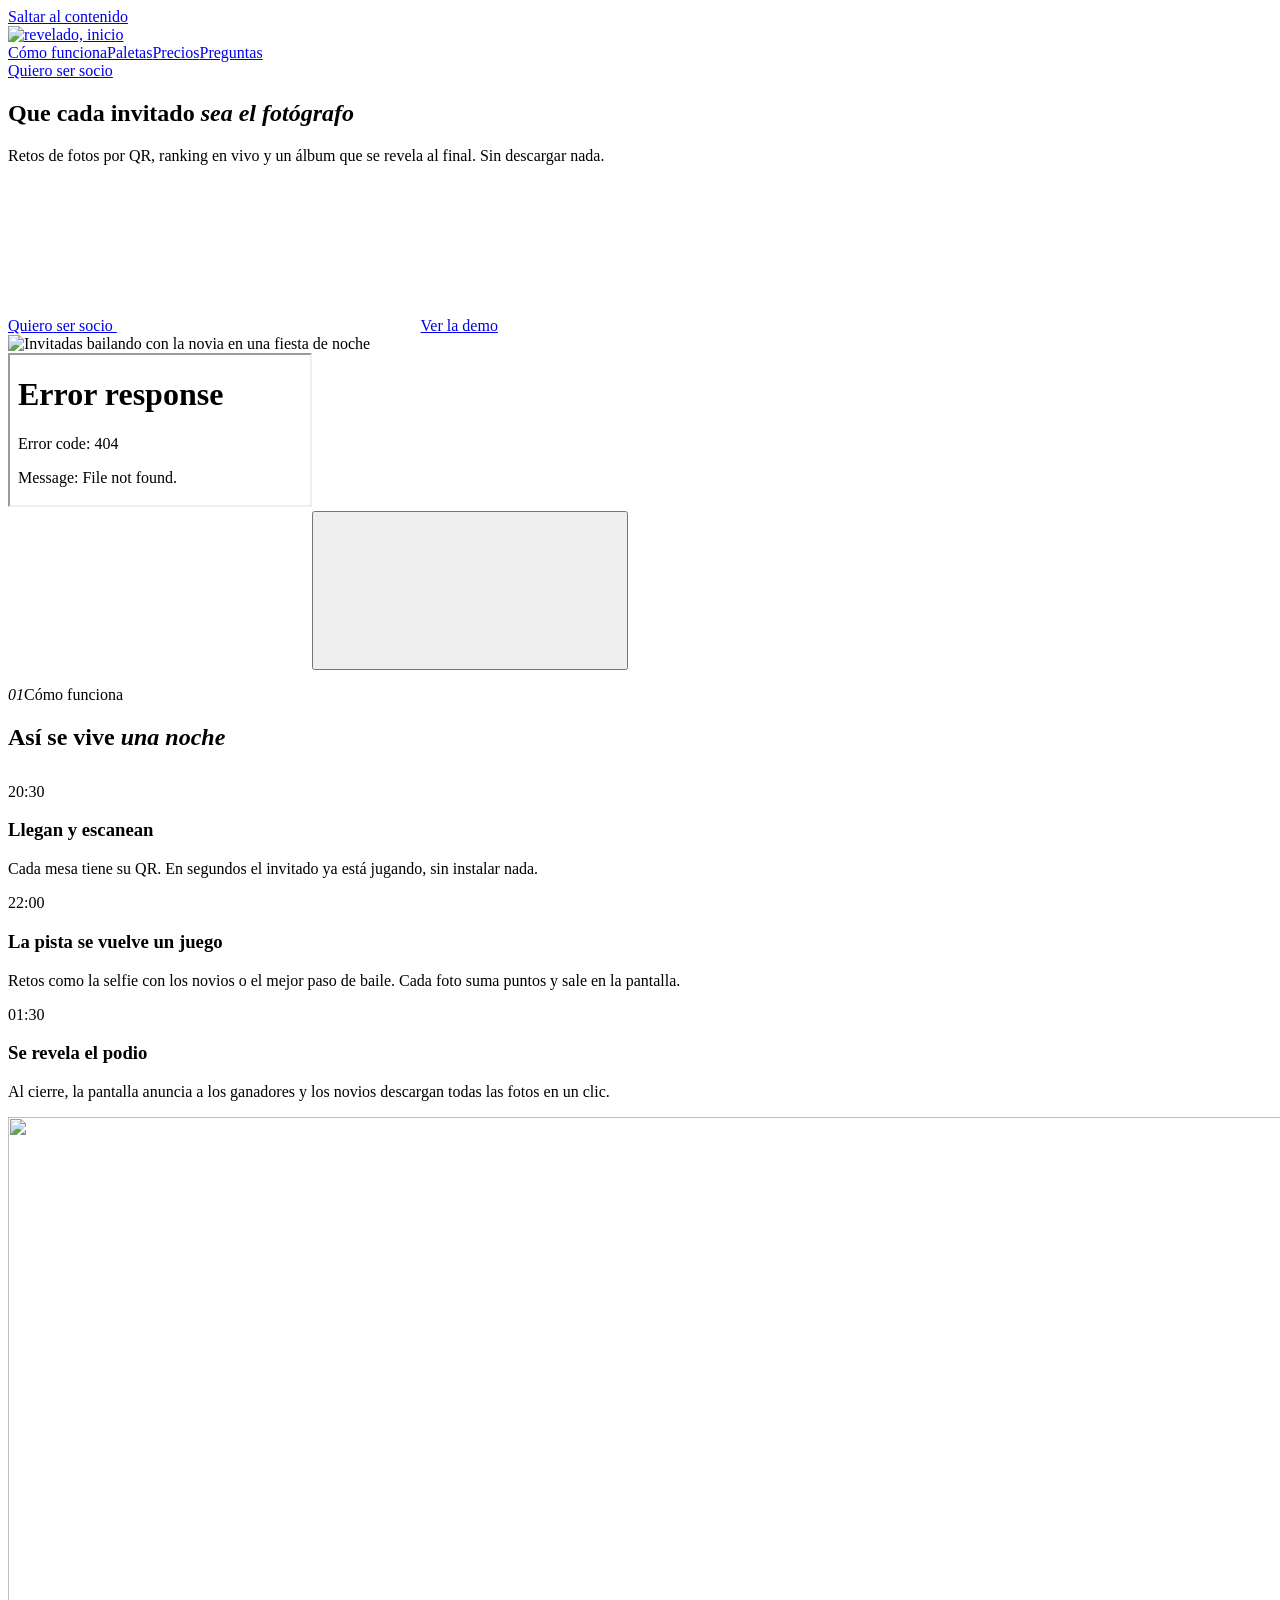
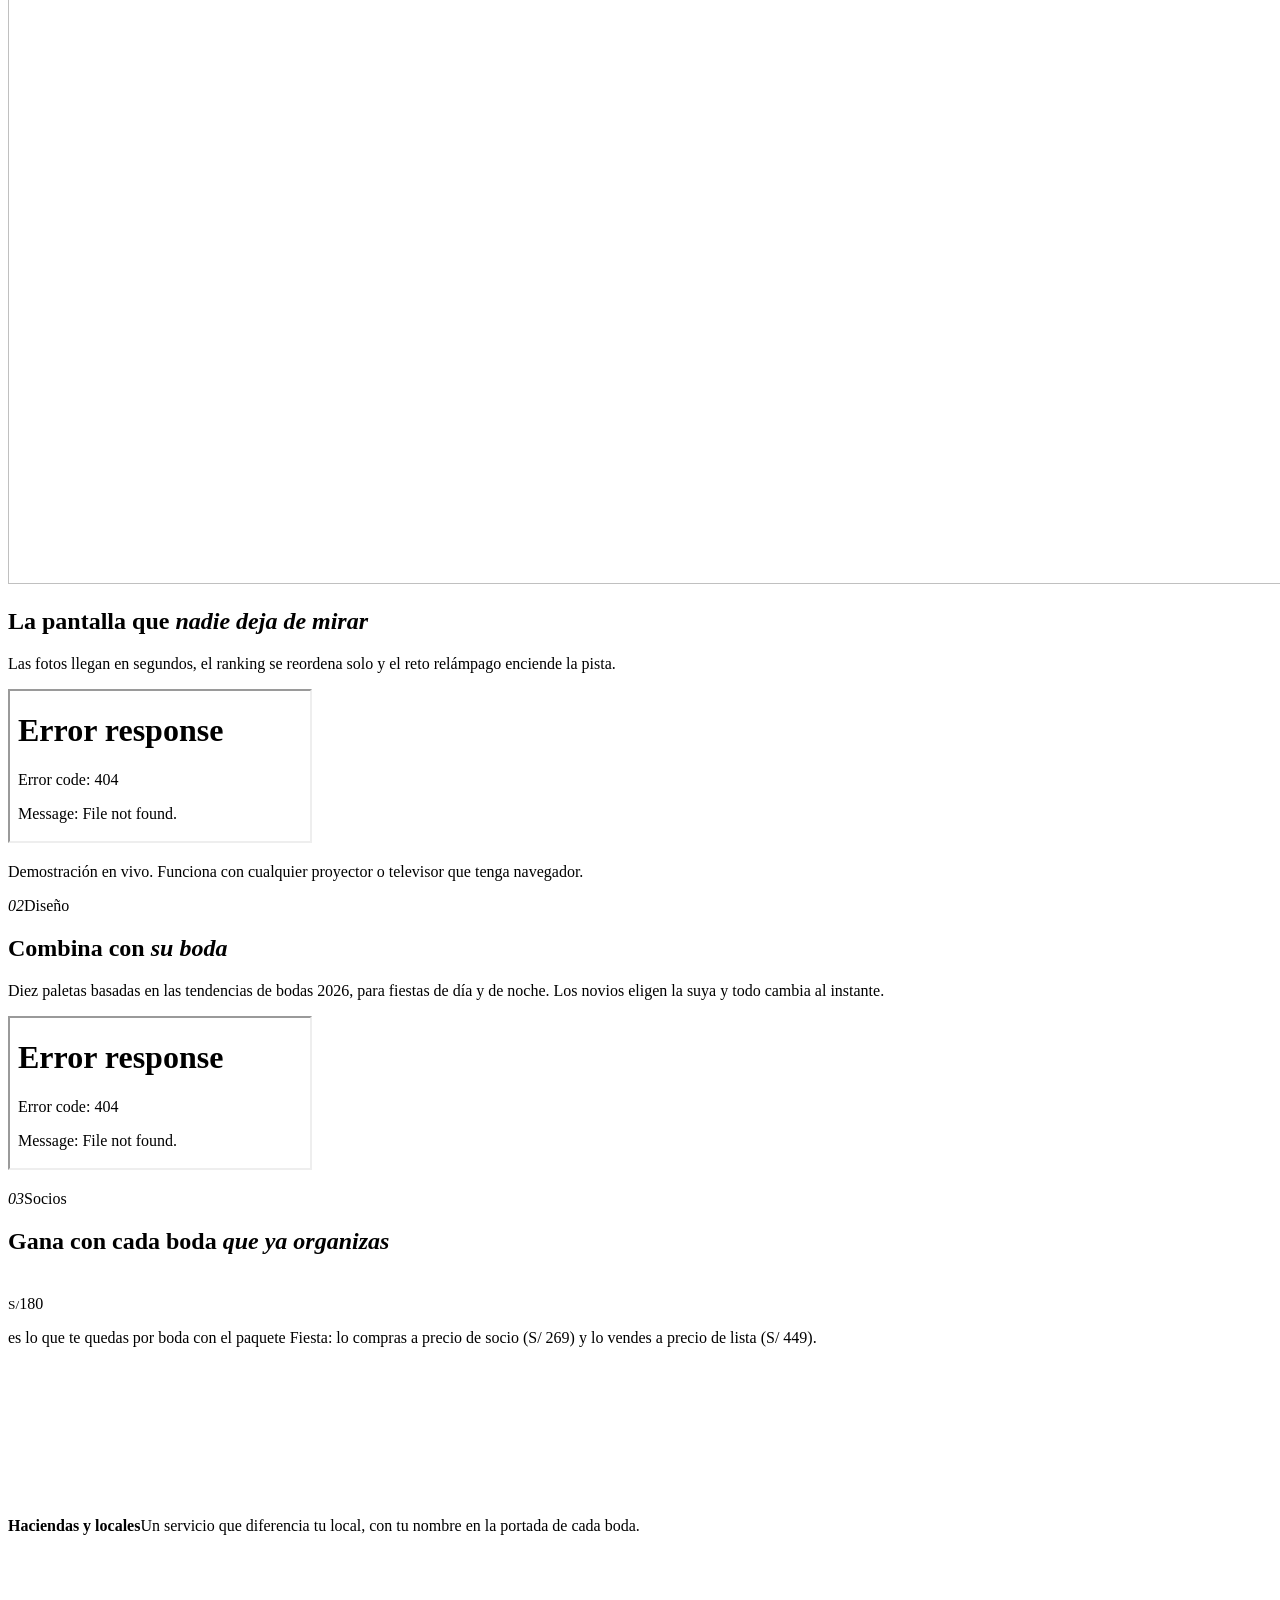
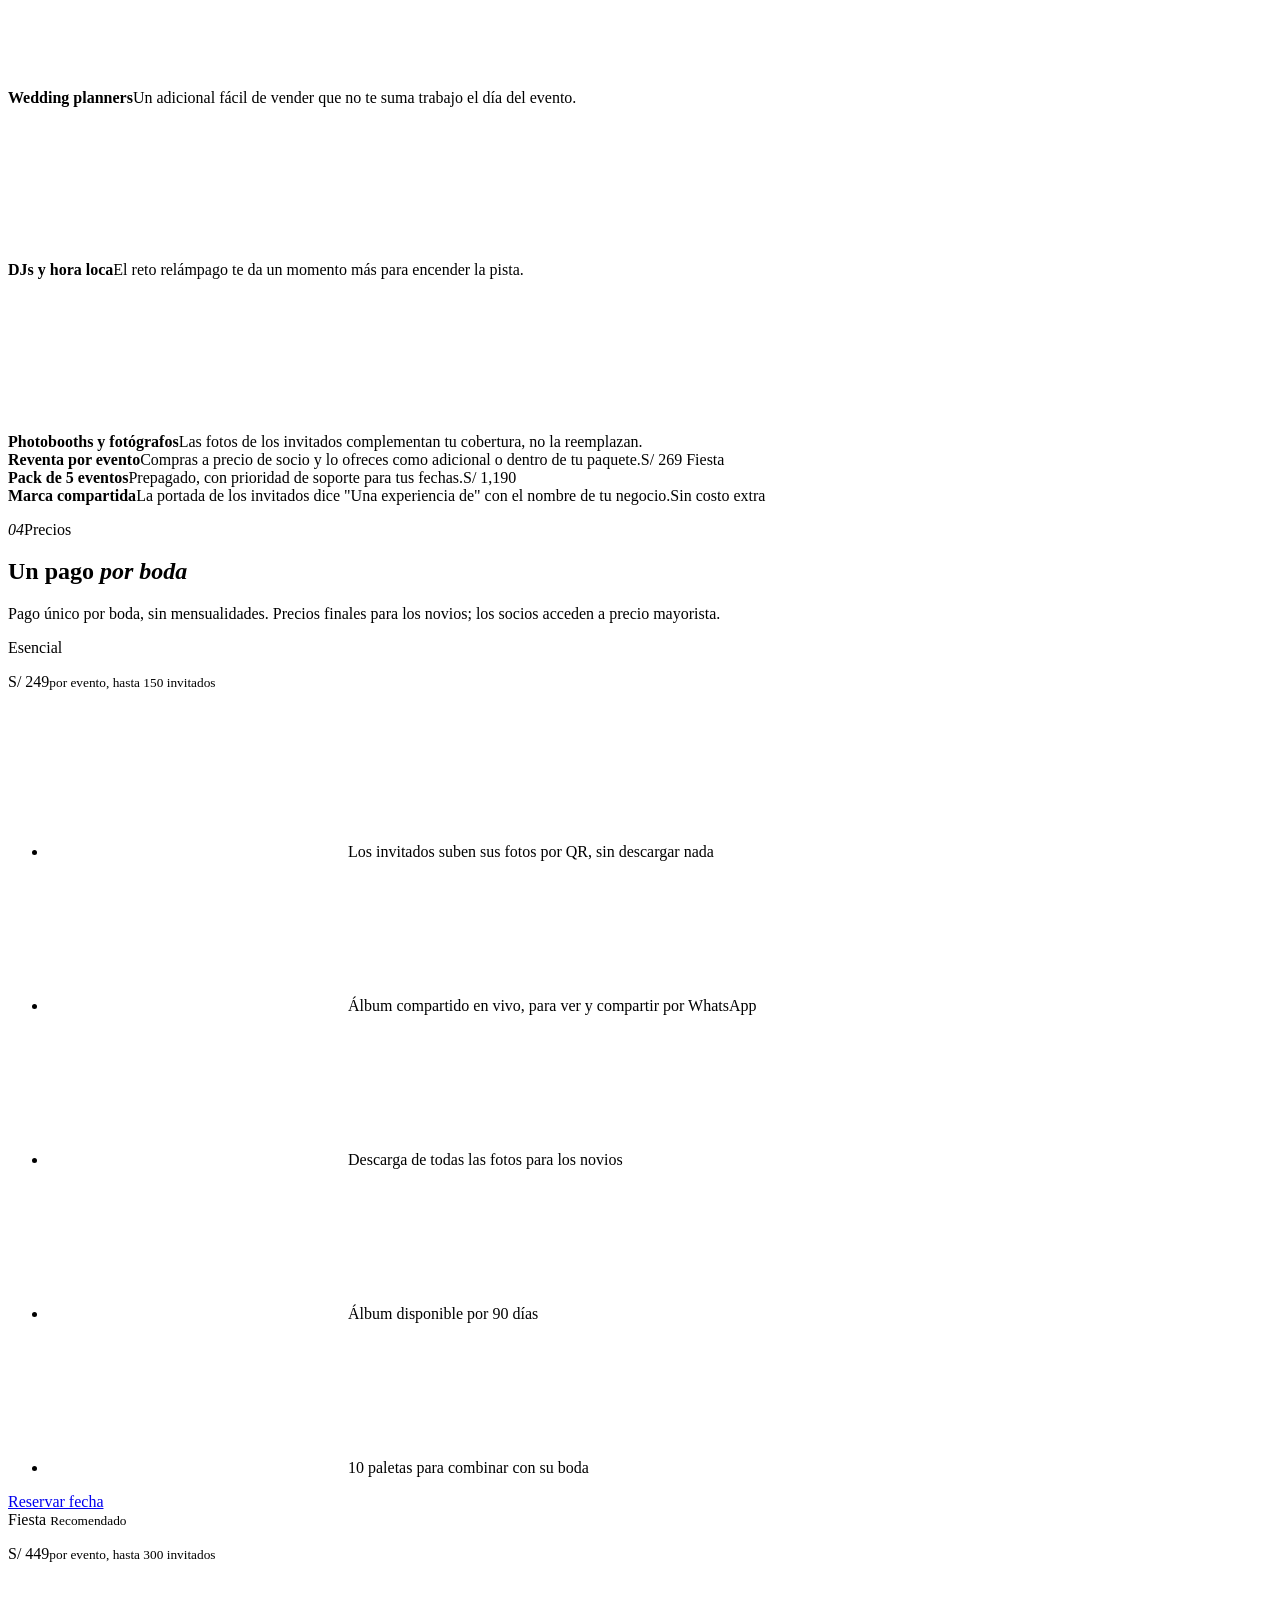
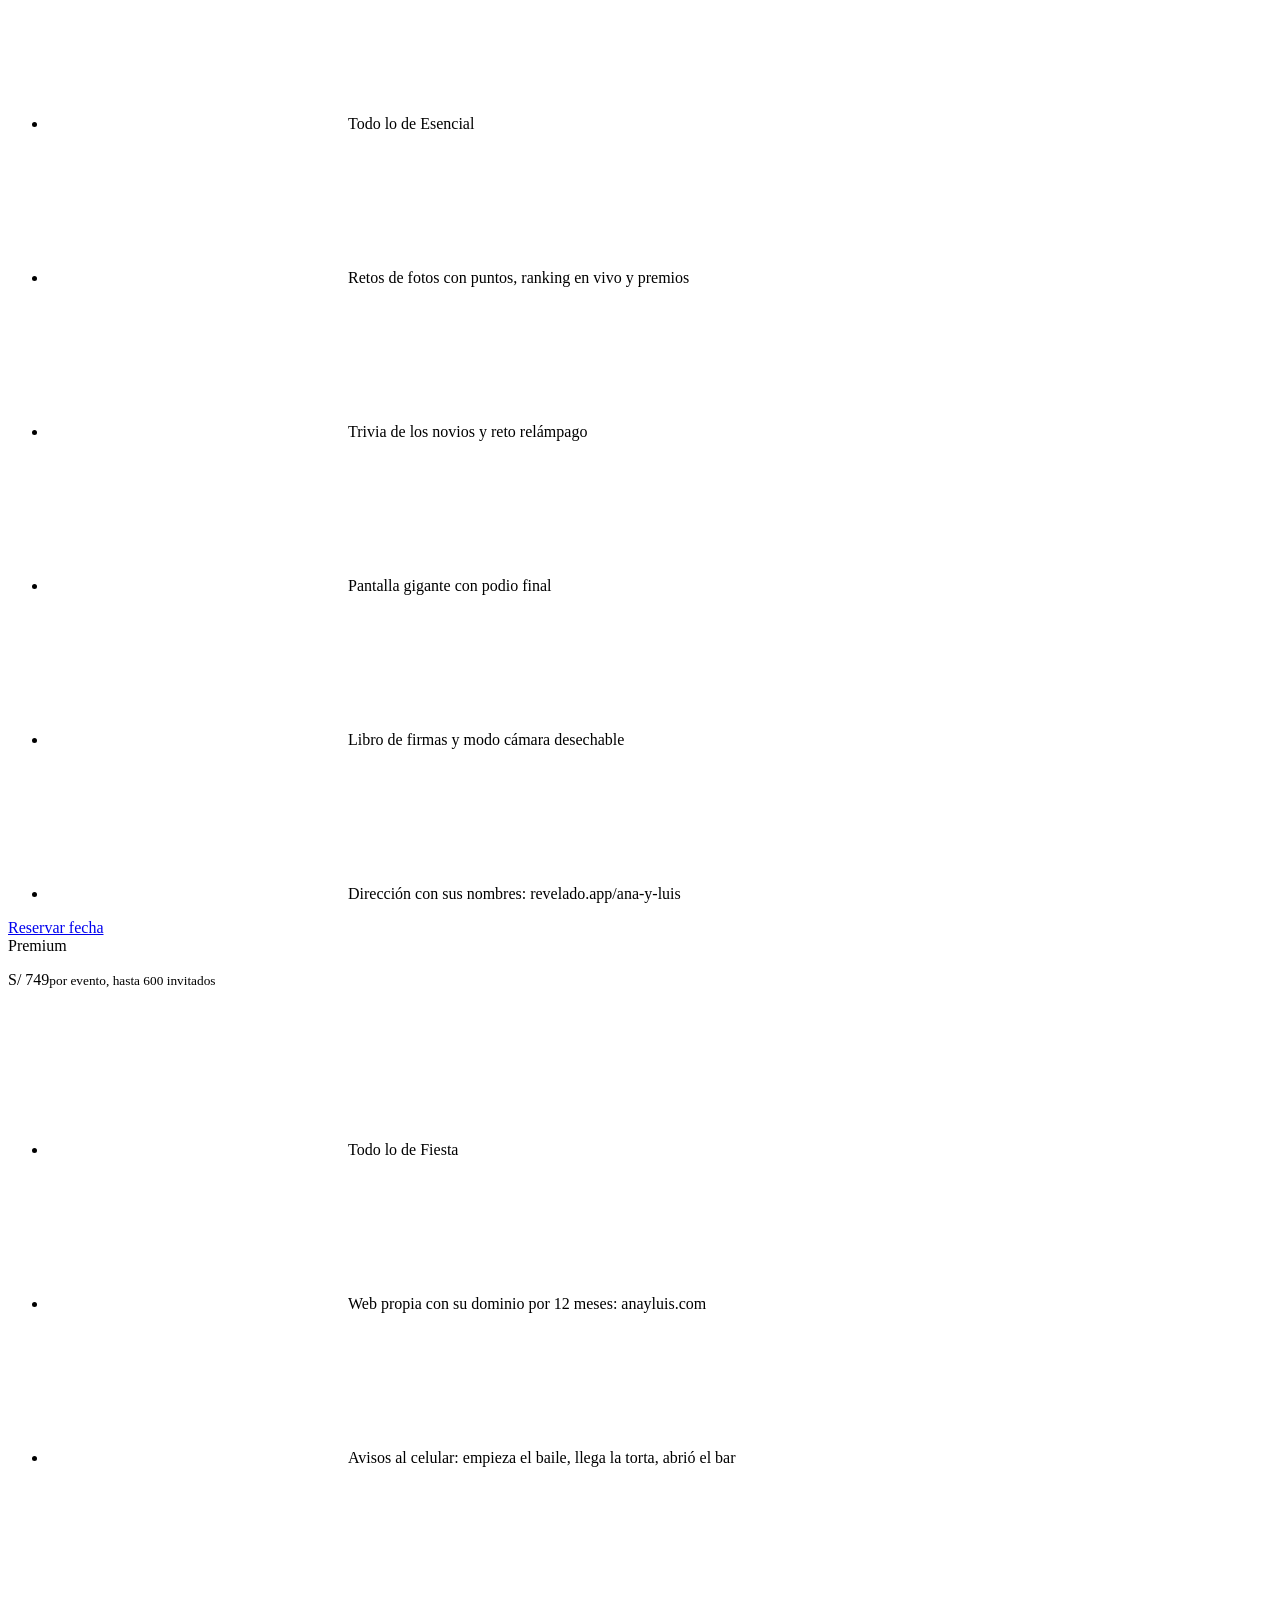
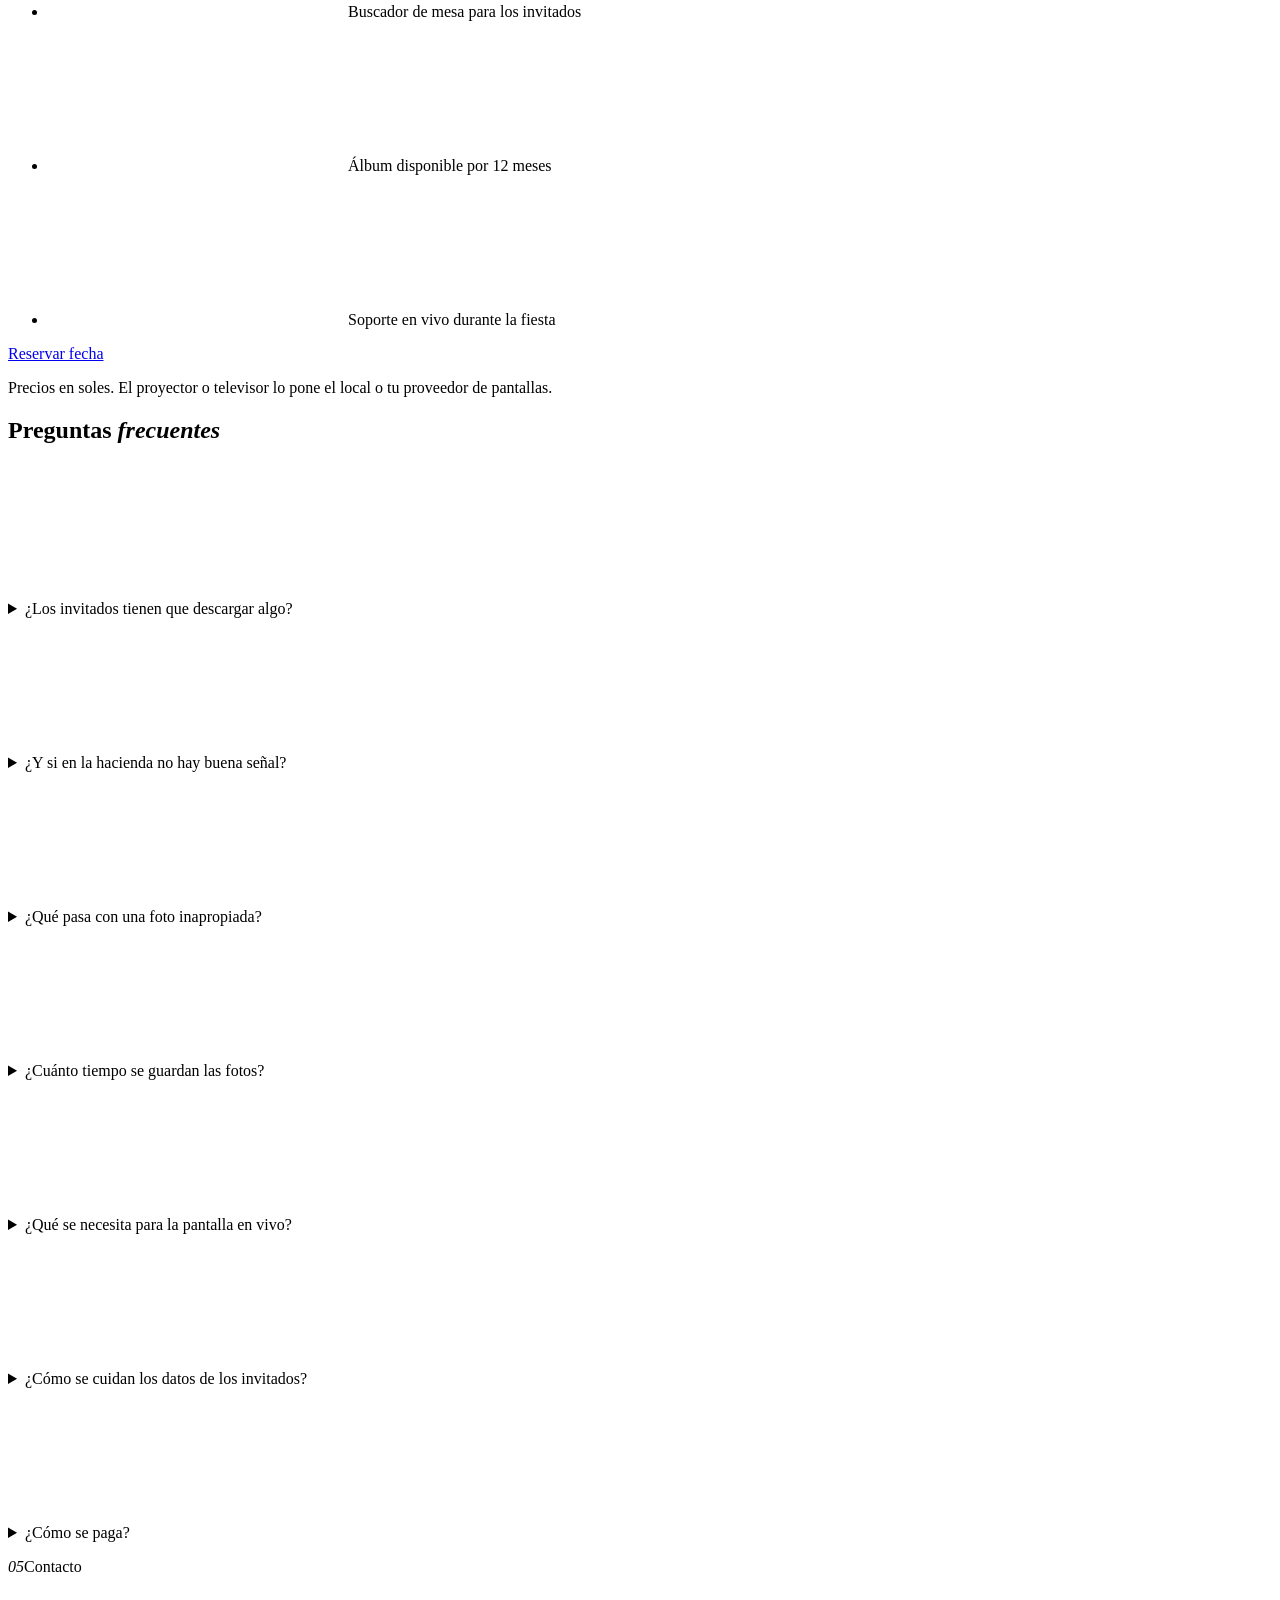
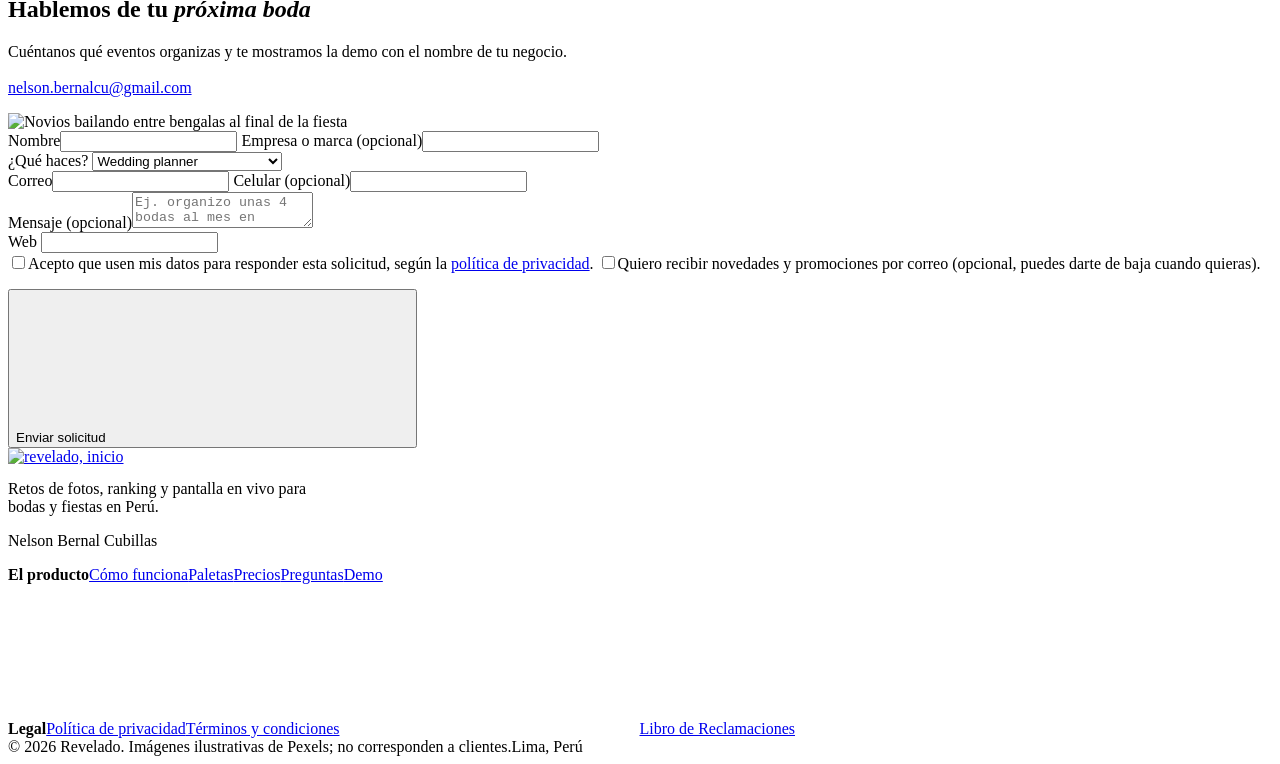
==== commit f0b6c278: "Planes nuevos (Esencial solo fotos, Fiesta juego, Premium web propia y avisos) y avisos de actividad" ====
--- a/index.html
+++ b/index.html
@@ -131,11 +131,11 @@
           <div class="plan-nombre">Esencial</div>
           <p class="precio">S/ 249<small>por evento, hasta 150 invitados</small></p>
           <ul>
-            <li><svg class="icono" aria-hidden="true"><use href="/revelado/iconos.svg#i-check"/></svg>Retos de fotos con ranking en vivo</li>
-            <li><svg class="icono" aria-hidden="true"><use href="/revelado/iconos.svg#i-check"/></svg>Dirección con sus nombres: revelado.app/ana-y-luis</li>
-            <li><svg class="icono" aria-hidden="true"><use href="/revelado/iconos.svg#i-check"/></svg>Premios para los tres primeros</li>
-            <li><svg class="icono" aria-hidden="true"><use href="/revelado/iconos.svg#i-check"/></svg>Álbum descargable por 90 días</li>
-            <li><svg class="icono" aria-hidden="true"><use href="/revelado/iconos.svg#i-check"/></svg>Los novios configuran sus retos</li>
+            <li><svg class="icono" aria-hidden="true"><use href="/revelado/iconos.svg#i-check"/></svg>Los invitados suben sus fotos por QR, sin descargar nada</li>
+            <li><svg class="icono" aria-hidden="true"><use href="/revelado/iconos.svg#i-check"/></svg>Álbum compartido en vivo, para ver y compartir por WhatsApp</li>
+            <li><svg class="icono" aria-hidden="true"><use href="/revelado/iconos.svg#i-check"/></svg>Descarga de todas las fotos para los novios</li>
+            <li><svg class="icono" aria-hidden="true"><use href="/revelado/iconos.svg#i-check"/></svg>Álbum disponible por 90 días</li>
+            <li><svg class="icono" aria-hidden="true"><use href="/revelado/iconos.svg#i-check"/></svg>10 paletas para combinar con su boda</li>
           </ul>
           <a class="btn sec" href="#contacto" data-tipo="novios">Reservar fecha</a>
         </article>
@@ -144,10 +144,11 @@
           <p class="precio">S/ 449<small>por evento, hasta 300 invitados</small></p>
           <ul>
             <li><svg class="icono" aria-hidden="true"><use href="/revelado/iconos.svg#i-check"/></svg>Todo lo de Esencial</li>
-            <li><svg class="icono" aria-hidden="true"><use href="/revelado/iconos.svg#i-check"/></svg>Pantalla en vivo con podio final</li>
-            <li><svg class="icono" aria-hidden="true"><use href="/revelado/iconos.svg#i-check"/></svg>Trivia de los novios y libro de firmas</li>
-            <li><svg class="icono" aria-hidden="true"><use href="/revelado/iconos.svg#i-check"/></svg>Modo cámara desechable</li>
-            <li><svg class="icono" aria-hidden="true"><use href="/revelado/iconos.svg#i-check"/></svg>Configuración con nosotros y soporte por WhatsApp</li>
+            <li><svg class="icono" aria-hidden="true"><use href="/revelado/iconos.svg#i-check"/></svg>Retos de fotos con puntos, ranking en vivo y premios</li>
+            <li><svg class="icono" aria-hidden="true"><use href="/revelado/iconos.svg#i-check"/></svg>Trivia de los novios y reto relámpago</li>
+            <li><svg class="icono" aria-hidden="true"><use href="/revelado/iconos.svg#i-check"/></svg>Pantalla gigante con podio final</li>
+            <li><svg class="icono" aria-hidden="true"><use href="/revelado/iconos.svg#i-check"/></svg>Libro de firmas y modo cámara desechable</li>
+            <li><svg class="icono" aria-hidden="true"><use href="/revelado/iconos.svg#i-check"/></svg>Dirección con sus nombres: revelado.app/ana-y-luis</li>
           </ul>
           <a class="btn" href="#contacto" data-tipo="novios">Reservar fecha</a>
         </article>
@@ -156,9 +157,9 @@
           <p class="precio">S/ 749<small>por evento, hasta 600 invitados</small></p>
           <ul>
             <li><svg class="icono" aria-hidden="true"><use href="/revelado/iconos.svg#i-check"/></svg>Todo lo de Fiesta</li>
-            <li><svg class="icono" aria-hidden="true"><use href="/revelado/iconos.svg#i-check"/></svg>Dominio propio por 12 meses: anayluis.com</li>
+            <li><svg class="icono" aria-hidden="true"><use href="/revelado/iconos.svg#i-check"/></svg>Web propia con su dominio por 12 meses: anayluis.com</li>
+            <li><svg class="icono" aria-hidden="true"><use href="/revelado/iconos.svg#i-check"/></svg>Avisos al celular: empieza el baile, llega la torta, abrió el bar</li>
             <li><svg class="icono" aria-hidden="true"><use href="/revelado/iconos.svg#i-check"/></svg>Buscador de mesa para los invitados</li>
-            <li><svg class="icono" aria-hidden="true"><use href="/revelado/iconos.svg#i-check"/></svg>Retos a medida y tarjetas QR diseñadas</li>
             <li><svg class="icono" aria-hidden="true"><use href="/revelado/iconos.svg#i-check"/></svg>Álbum disponible por 12 meses</li>
             <li><svg class="icono" aria-hidden="true"><use href="/revelado/iconos.svg#i-check"/></svg>Soporte en vivo durante la fiesta</li>
           </ul>
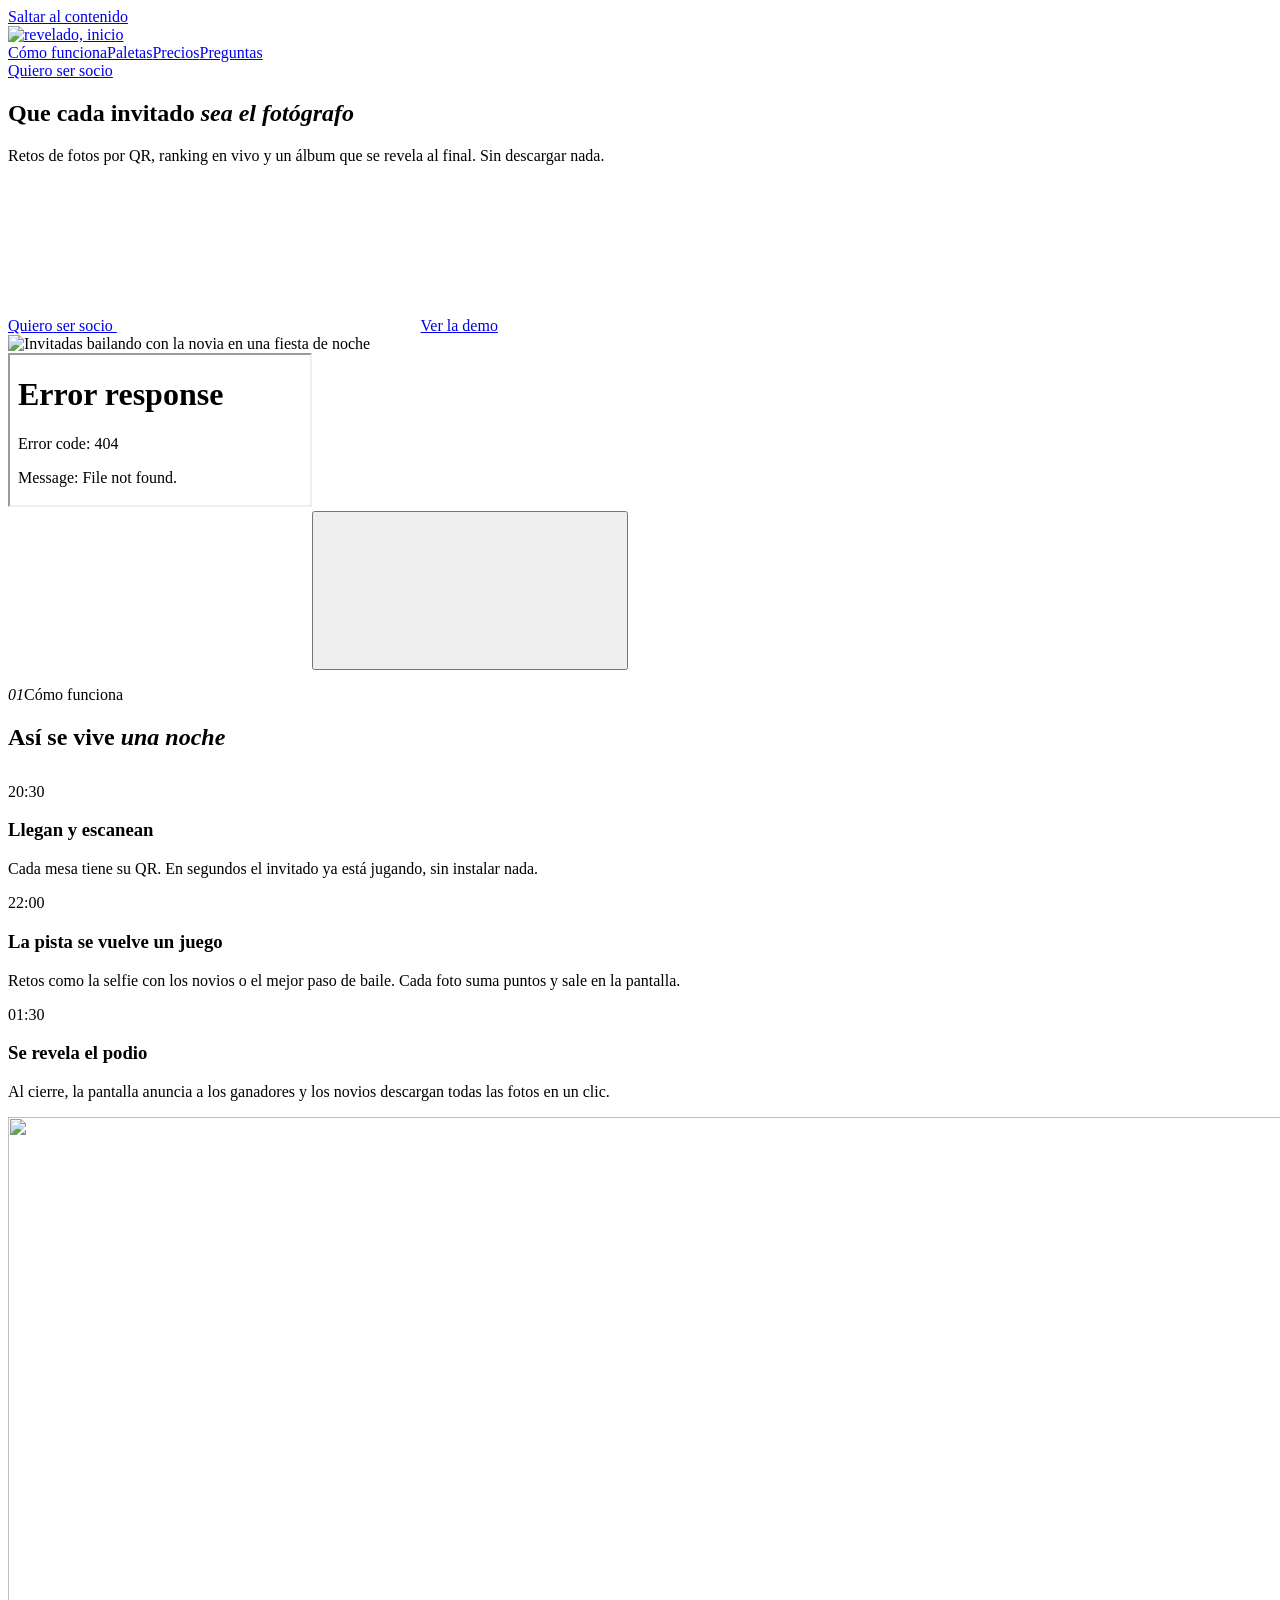
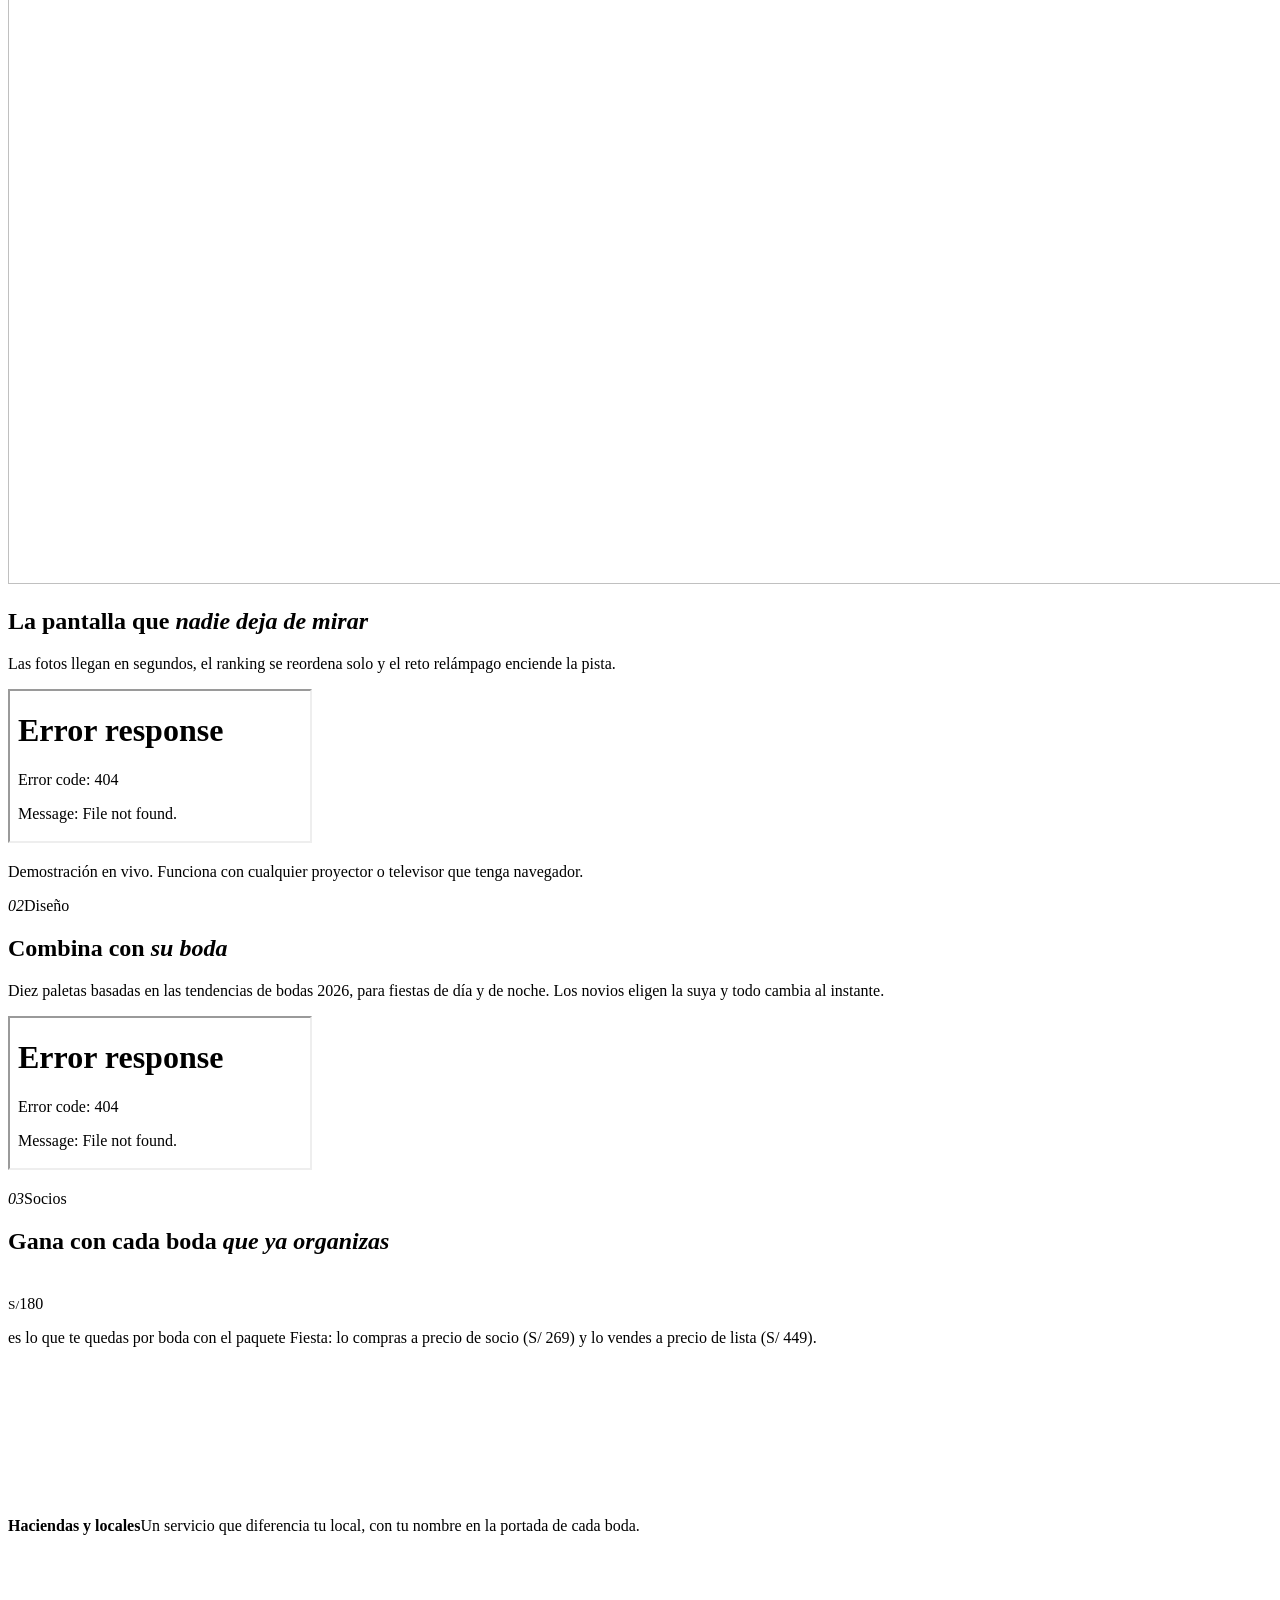
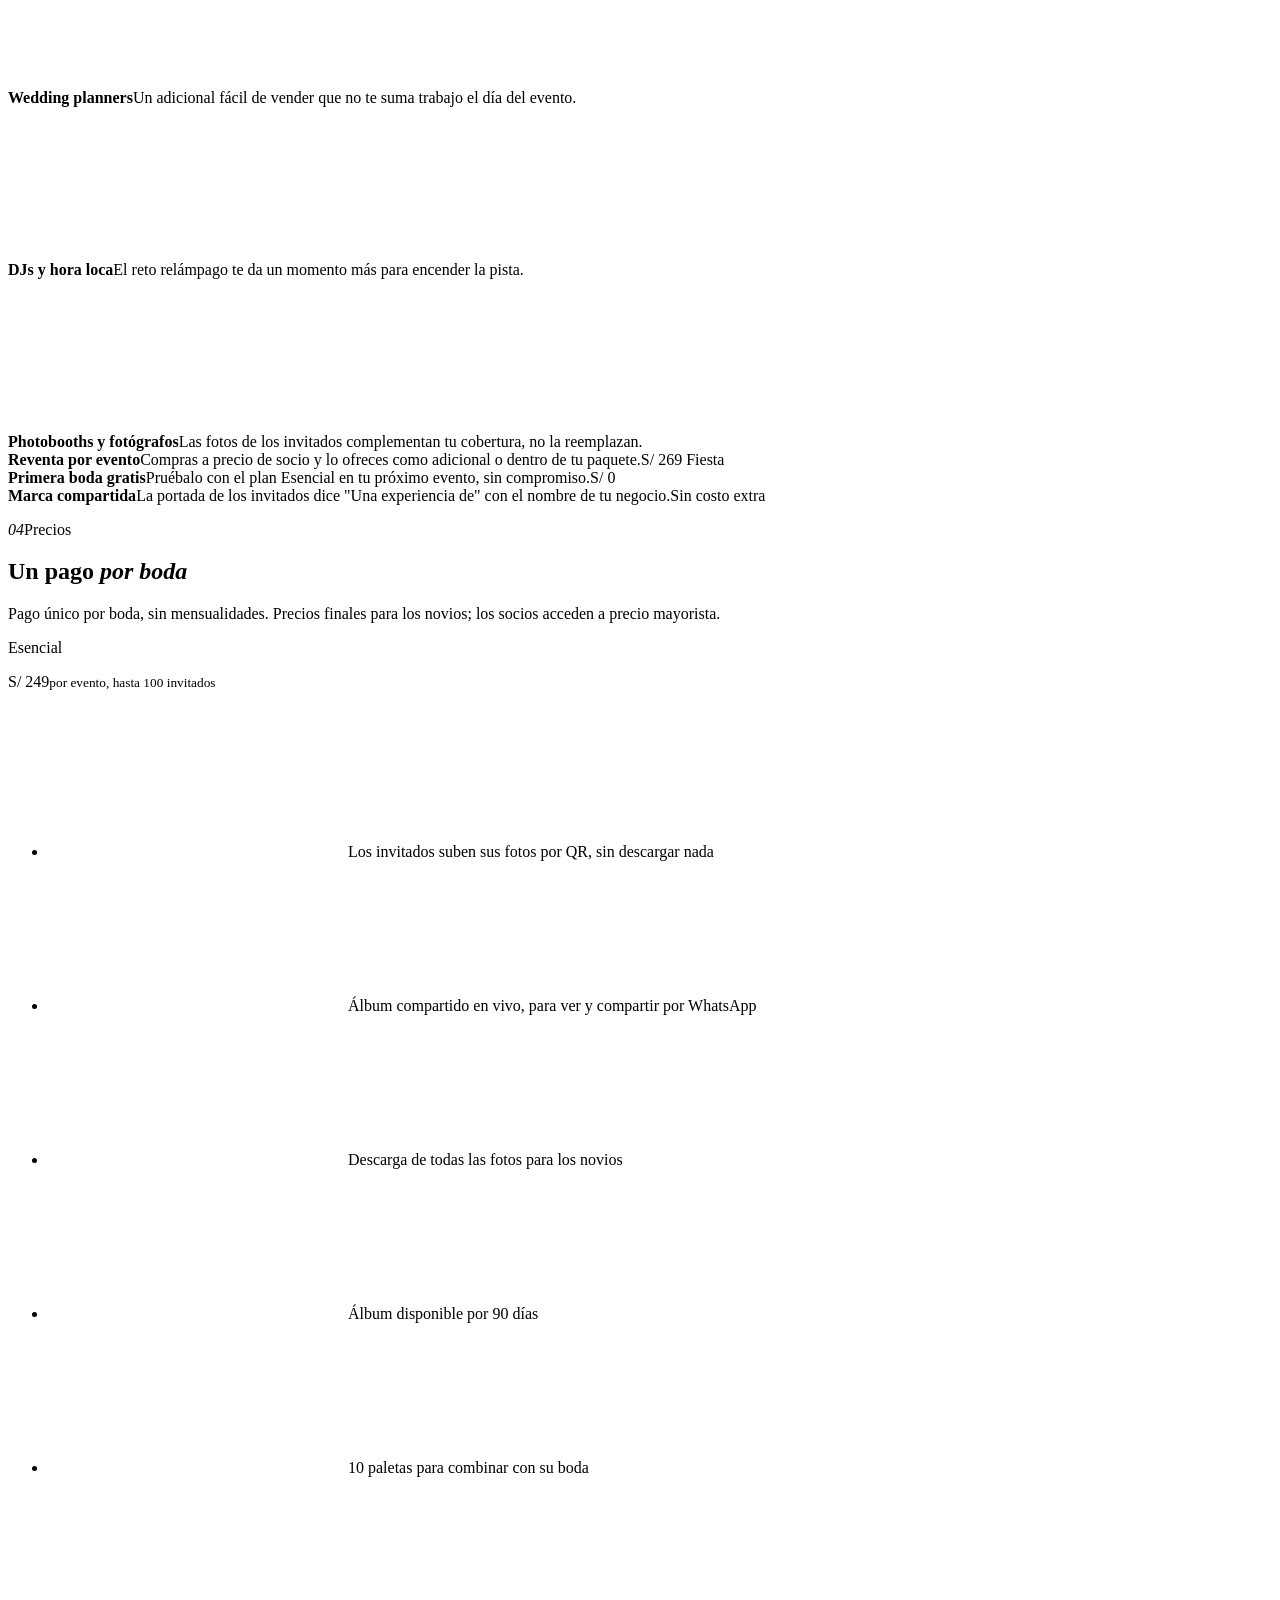
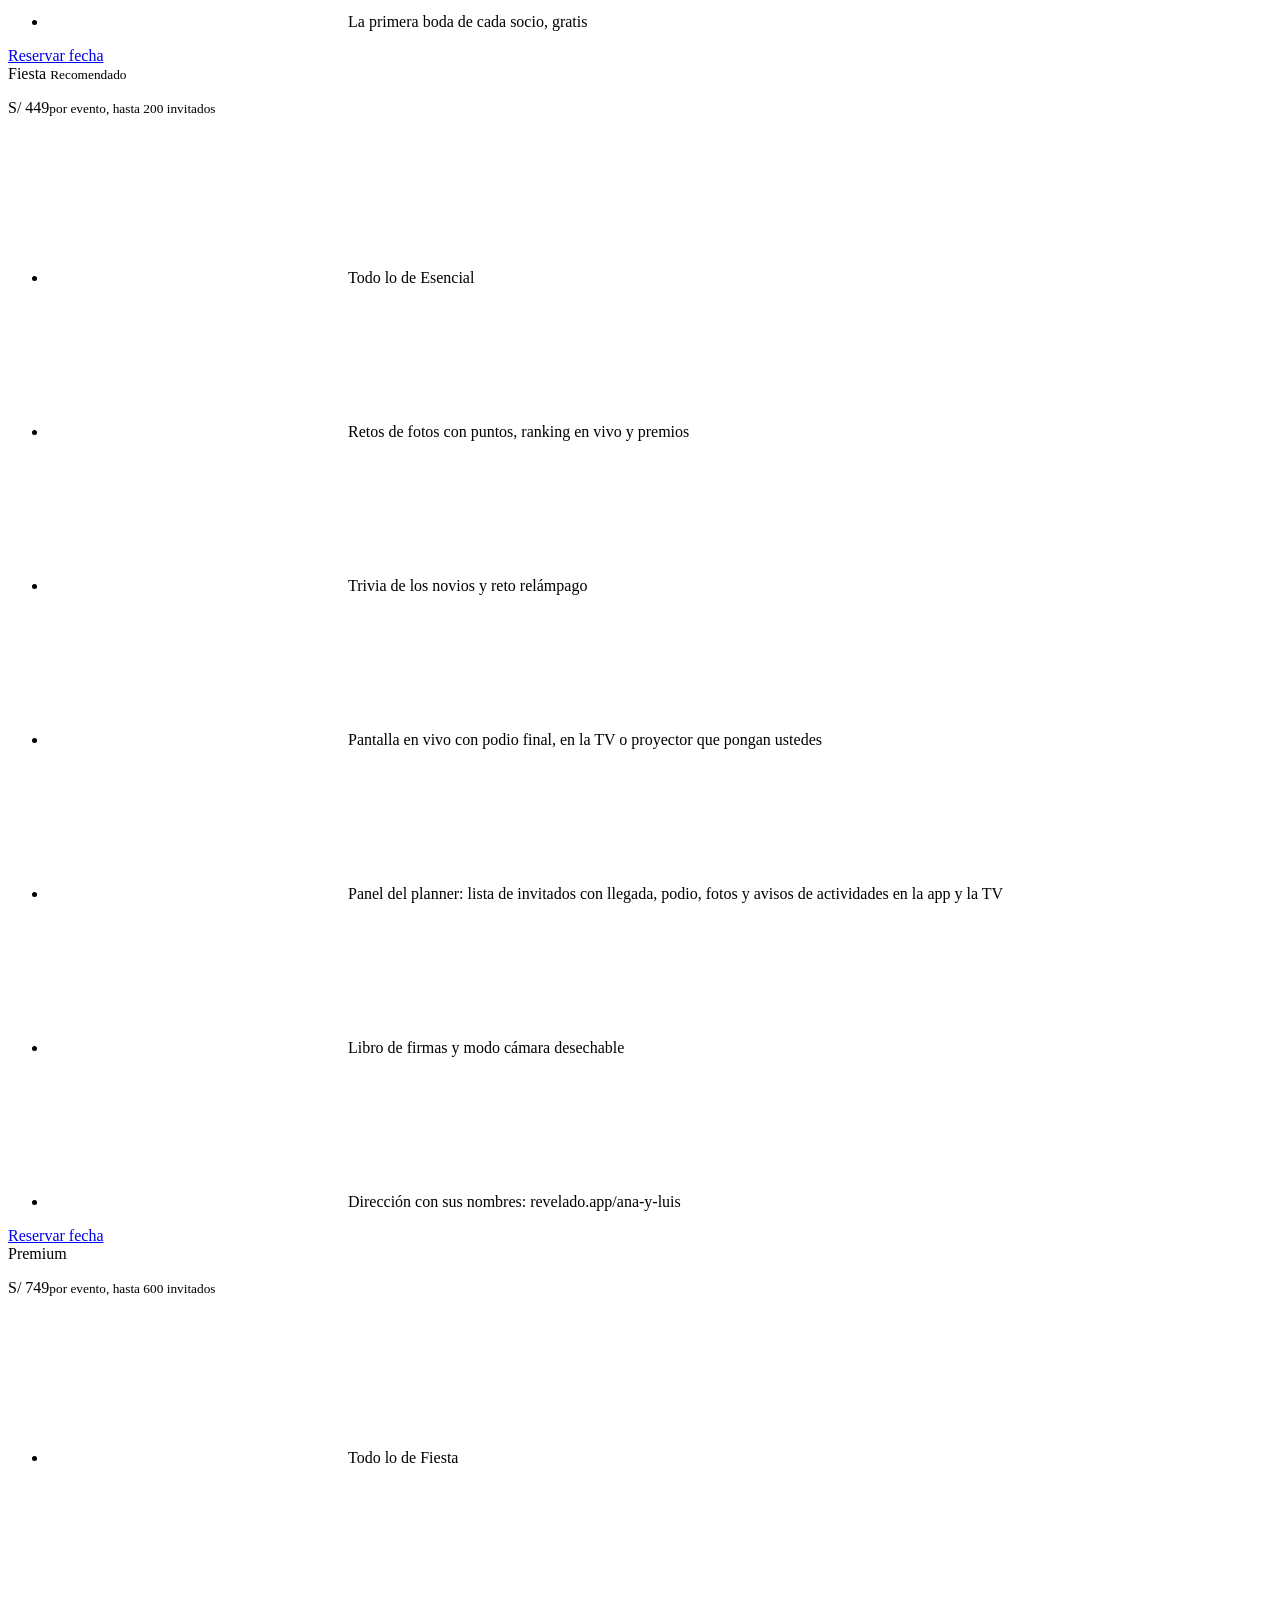
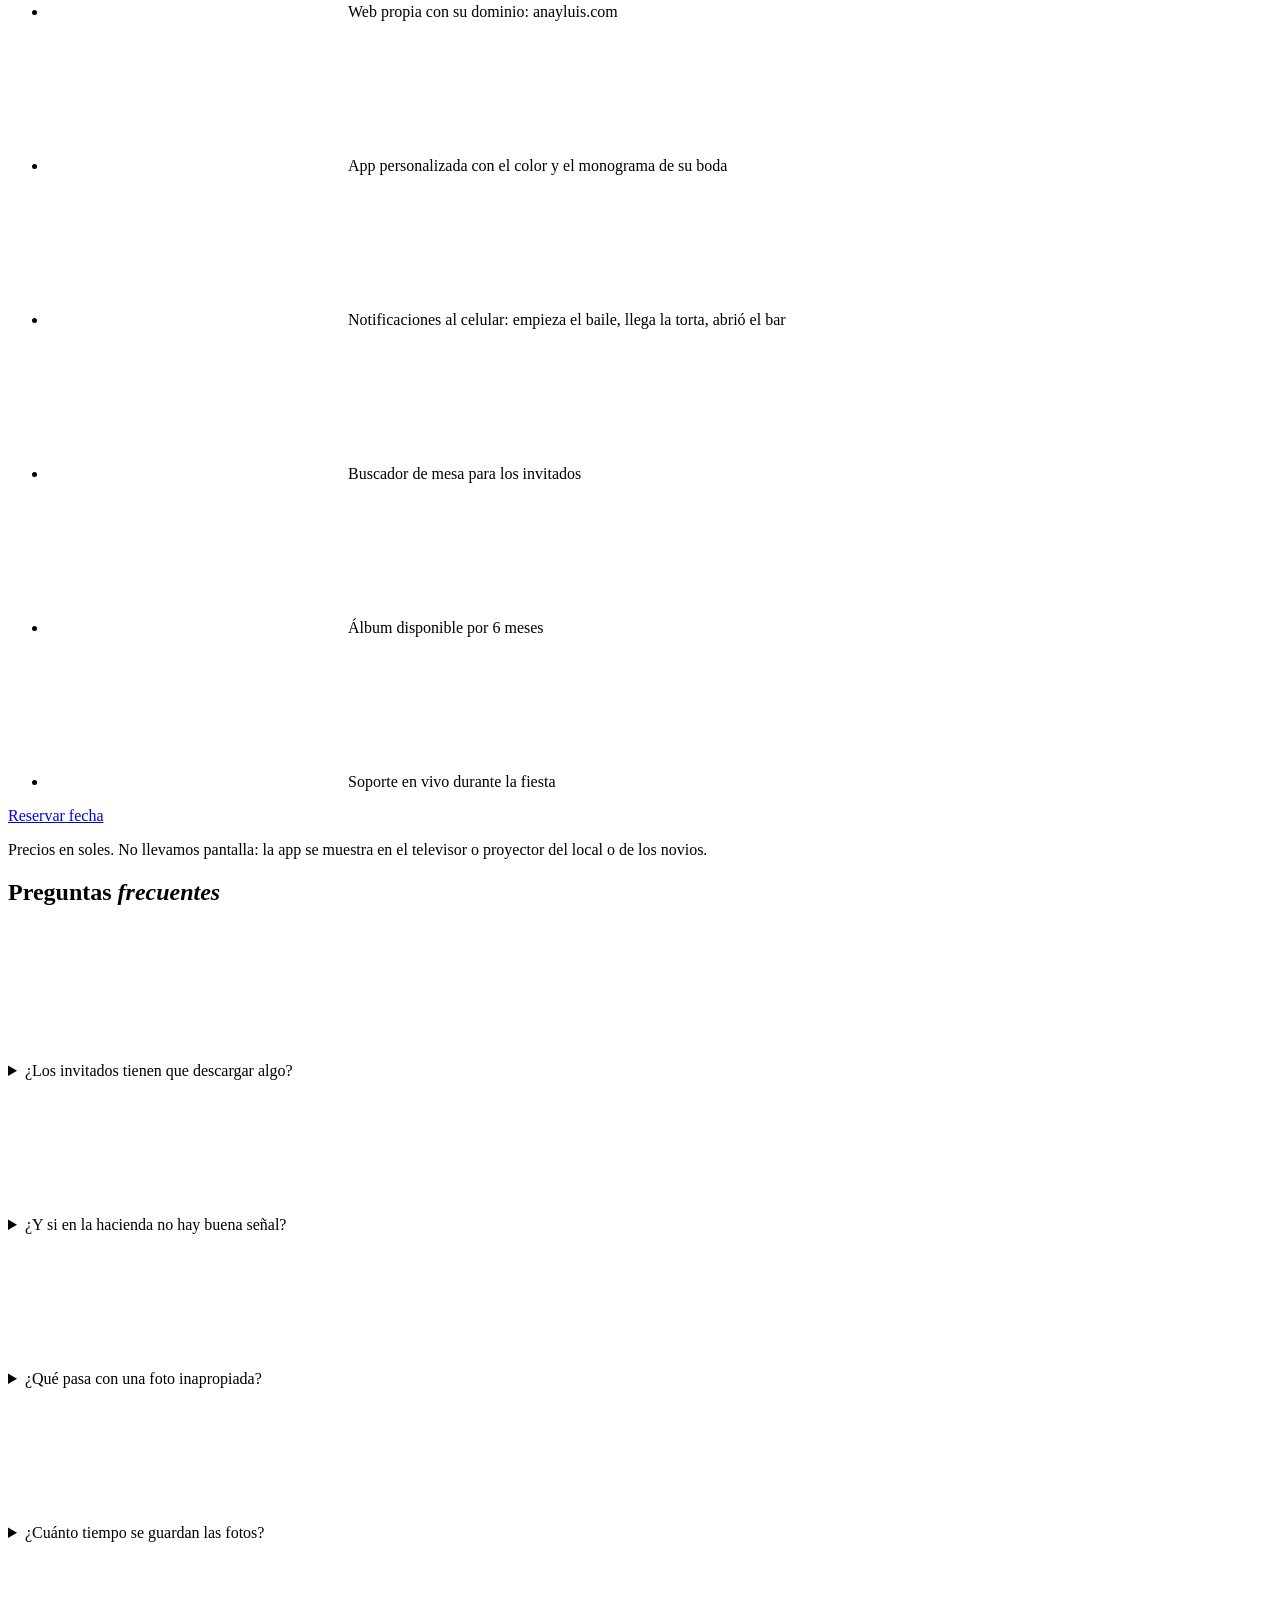
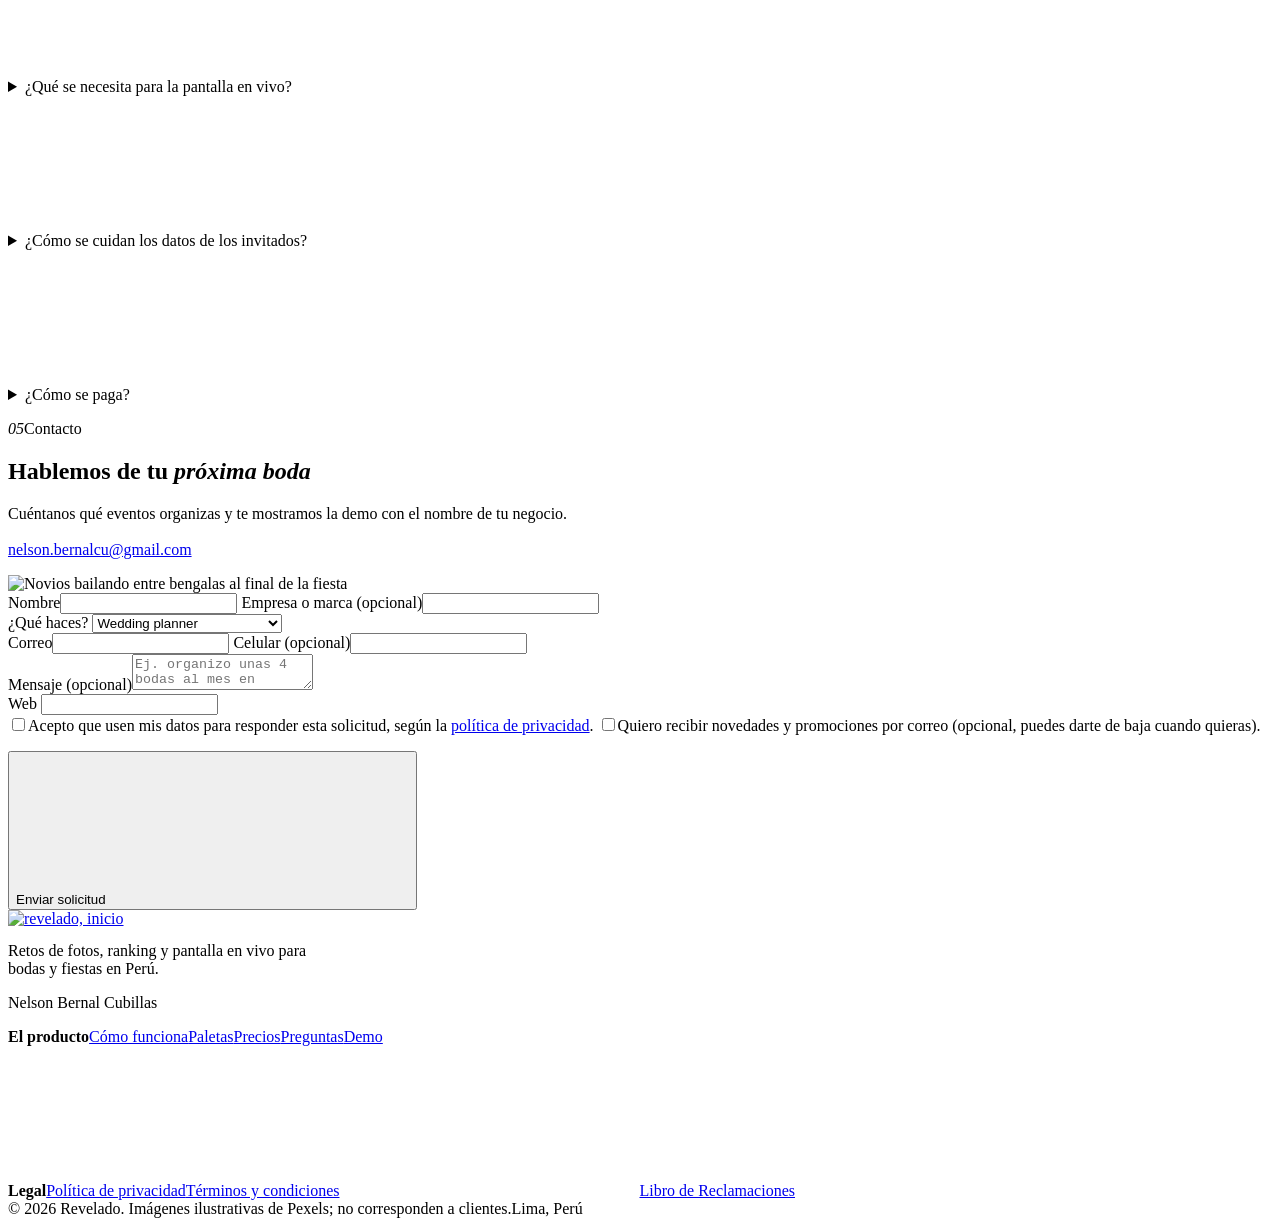
==== commit 3e32ed39: "Planes: topes 100/200/600, panel del planner en Fiesta, app personalizada en Premium, álbum máximo 6" ====
--- a/index.html
+++ b/index.html
@@ -113,7 +113,7 @@
     <div class="contenedor modalidades-cont">
       <div class="modalidades" aria-label="Formas de trabajar juntos">
         <div class="modalidad" data-revelar><b>Reventa por evento</b><span>Compras a precio de socio y lo ofreces como adicional o dentro de tu paquete.</span><span class="mono">S/ 269 Fiesta</span></div>
-        <div class="modalidad" data-revelar style="--i:1"><b>Pack de 5 eventos</b><span>Prepagado, con prioridad de soporte para tus fechas.</span><span class="mono">S/ 1,190</span></div>
+        <div class="modalidad" data-revelar style="--i:1"><b>Primera boda gratis</b><span>Pruébalo con el plan Esencial en tu próximo evento, sin compromiso.</span><span class="mono">S/ 0</span></div>
         <div class="modalidad" data-revelar style="--i:2"><b>Marca compartida</b><span>La portada de los invitados dice "Una experiencia de" con el nombre de tu negocio.</span><span class="mono">Sin costo extra</span></div>
       </div>
     </div>
@@ -129,24 +129,26 @@
       <div class="planes">
         <article class="plan" data-revelar>
           <div class="plan-nombre">Esencial</div>
-          <p class="precio">S/ 249<small>por evento, hasta 150 invitados</small></p>
+          <p class="precio">S/ 249<small>por evento, hasta 100 invitados</small></p>
           <ul>
             <li><svg class="icono" aria-hidden="true"><use href="/revelado/iconos.svg#i-check"/></svg>Los invitados suben sus fotos por QR, sin descargar nada</li>
             <li><svg class="icono" aria-hidden="true"><use href="/revelado/iconos.svg#i-check"/></svg>Álbum compartido en vivo, para ver y compartir por WhatsApp</li>
             <li><svg class="icono" aria-hidden="true"><use href="/revelado/iconos.svg#i-check"/></svg>Descarga de todas las fotos para los novios</li>
             <li><svg class="icono" aria-hidden="true"><use href="/revelado/iconos.svg#i-check"/></svg>Álbum disponible por 90 días</li>
             <li><svg class="icono" aria-hidden="true"><use href="/revelado/iconos.svg#i-check"/></svg>10 paletas para combinar con su boda</li>
+            <li><svg class="icono" aria-hidden="true"><use href="/revelado/iconos.svg#i-check"/></svg>La primera boda de cada socio, gratis</li>
           </ul>
           <a class="btn sec" href="#contacto" data-tipo="novios">Reservar fecha</a>
         </article>
         <article class="plan destacado" data-revelar style="--i:1">
           <div class="plan-nombre">Fiesta <small>Recomendado</small></div>
-          <p class="precio">S/ 449<small>por evento, hasta 300 invitados</small></p>
+          <p class="precio">S/ 449<small>por evento, hasta 200 invitados</small></p>
           <ul>
             <li><svg class="icono" aria-hidden="true"><use href="/revelado/iconos.svg#i-check"/></svg>Todo lo de Esencial</li>
             <li><svg class="icono" aria-hidden="true"><use href="/revelado/iconos.svg#i-check"/></svg>Retos de fotos con puntos, ranking en vivo y premios</li>
             <li><svg class="icono" aria-hidden="true"><use href="/revelado/iconos.svg#i-check"/></svg>Trivia de los novios y reto relámpago</li>
-            <li><svg class="icono" aria-hidden="true"><use href="/revelado/iconos.svg#i-check"/></svg>Pantalla gigante con podio final</li>
+            <li><svg class="icono" aria-hidden="true"><use href="/revelado/iconos.svg#i-check"/></svg>Pantalla en vivo con podio final, en la TV o proyector que pongan ustedes</li>
+            <li><svg class="icono" aria-hidden="true"><use href="/revelado/iconos.svg#i-check"/></svg>Panel del planner: lista de invitados con llegada, podio, fotos y avisos de actividades en la app y la TV</li>
             <li><svg class="icono" aria-hidden="true"><use href="/revelado/iconos.svg#i-check"/></svg>Libro de firmas y modo cámara desechable</li>
             <li><svg class="icono" aria-hidden="true"><use href="/revelado/iconos.svg#i-check"/></svg>Dirección con sus nombres: revelado.app/ana-y-luis</li>
           </ul>
@@ -157,16 +159,17 @@
           <p class="precio">S/ 749<small>por evento, hasta 600 invitados</small></p>
           <ul>
             <li><svg class="icono" aria-hidden="true"><use href="/revelado/iconos.svg#i-check"/></svg>Todo lo de Fiesta</li>
-            <li><svg class="icono" aria-hidden="true"><use href="/revelado/iconos.svg#i-check"/></svg>Web propia con su dominio por 12 meses: anayluis.com</li>
-            <li><svg class="icono" aria-hidden="true"><use href="/revelado/iconos.svg#i-check"/></svg>Avisos al celular: empieza el baile, llega la torta, abrió el bar</li>
+            <li><svg class="icono" aria-hidden="true"><use href="/revelado/iconos.svg#i-check"/></svg>Web propia con su dominio: anayluis.com</li>
+            <li><svg class="icono" aria-hidden="true"><use href="/revelado/iconos.svg#i-check"/></svg>App personalizada con el color y el monograma de su boda</li>
+            <li><svg class="icono" aria-hidden="true"><use href="/revelado/iconos.svg#i-check"/></svg>Notificaciones al celular: empieza el baile, llega la torta, abrió el bar</li>
             <li><svg class="icono" aria-hidden="true"><use href="/revelado/iconos.svg#i-check"/></svg>Buscador de mesa para los invitados</li>
-            <li><svg class="icono" aria-hidden="true"><use href="/revelado/iconos.svg#i-check"/></svg>Álbum disponible por 12 meses</li>
+            <li><svg class="icono" aria-hidden="true"><use href="/revelado/iconos.svg#i-check"/></svg>Álbum disponible por 6 meses</li>
             <li><svg class="icono" aria-hidden="true"><use href="/revelado/iconos.svg#i-check"/></svg>Soporte en vivo durante la fiesta</li>
           </ul>
           <a class="btn sec" href="#contacto" data-tipo="novios">Reservar fecha</a>
         </article>
       </div>
-      <p class="planes-nota">Precios en soles. El proyector o televisor lo pone el local o tu proveedor de pantallas.</p>
+      <p class="planes-nota">Precios en soles. No llevamos pantalla: la app se muestra en el televisor o proyector del local o de los novios.</p>
     </div>
   </section>
 
@@ -177,7 +180,7 @@
         <details><summary>¿Los invitados tienen que descargar algo?<svg class="icono" aria-hidden="true"><use href="/revelado/iconos.svg#i-caret-down"/></svg></summary><p>No. Escanean el QR con la cámara del celular y entran desde el navegador. Funciona en iPhone y Android.</p></details>
         <details><summary>¿Y si en la hacienda no hay buena señal?<svg class="icono" aria-hidden="true"><use href="/revelado/iconos.svg#i-caret-down"/></svg></summary><p>La foto se guarda en el celular y se sube sola cuando vuelve la conexión. Igual recomendamos que el local tenga wifi para invitados.</p></details>
         <details><summary>¿Qué pasa con una foto inapropiada?<svg class="icono" aria-hidden="true"><use href="/revelado/iconos.svg#i-caret-down"/></svg></summary><p>Los novios o el planner la ocultan en un toque desde su panel y desaparece del álbum y de la pantalla.</p></details>
-        <details><summary>¿Cuánto tiempo se guardan las fotos?<svg class="icono" aria-hidden="true"><use href="/revelado/iconos.svg#i-caret-down"/></svg></summary><p>90 días después de la boda en Esencial y Fiesta, y 12 meses en Premium. Antes de esa fecha los novios descargan el álbum completo.</p></details>
+        <details><summary>¿Cuánto tiempo se guardan las fotos?<svg class="icono" aria-hidden="true"><use href="/revelado/iconos.svg#i-caret-down"/></svg></summary><p>90 días después de la boda en Esencial y Fiesta, y 6 meses en Premium, que es el máximo. Antes de esa fecha los novios descargan el álbum completo.</p></details>
         <details><summary>¿Qué se necesita para la pantalla en vivo?<svg class="icono" aria-hidden="true"><use href="/revelado/iconos.svg#i-caret-down"/></svg></summary><p>Un proyector o televisor con navegador e internet. Se abre un enlace y la pantalla se actualiza sola toda la noche.</p></details>
         <details><summary>¿Cómo se cuidan los datos de los invitados?<svg class="icono" aria-hidden="true"><use href="/revelado/iconos.svg#i-caret-down"/></svg></summary><p>Solo pedimos el nombre. Cada invitado autoriza el uso de sus fotos antes de entrar y todo se borra al terminar el plazo. Detalles en la <a href="/revelado/privacidad.html">política de privacidad</a>.</p></details>
         <details><summary>¿Cómo se paga?<svg class="icono" aria-hidden="true"><use href="/revelado/iconos.svg#i-caret-down"/></svg></summary><p>Por transferencia, Yape o Plin, antes del evento.</p></details>
